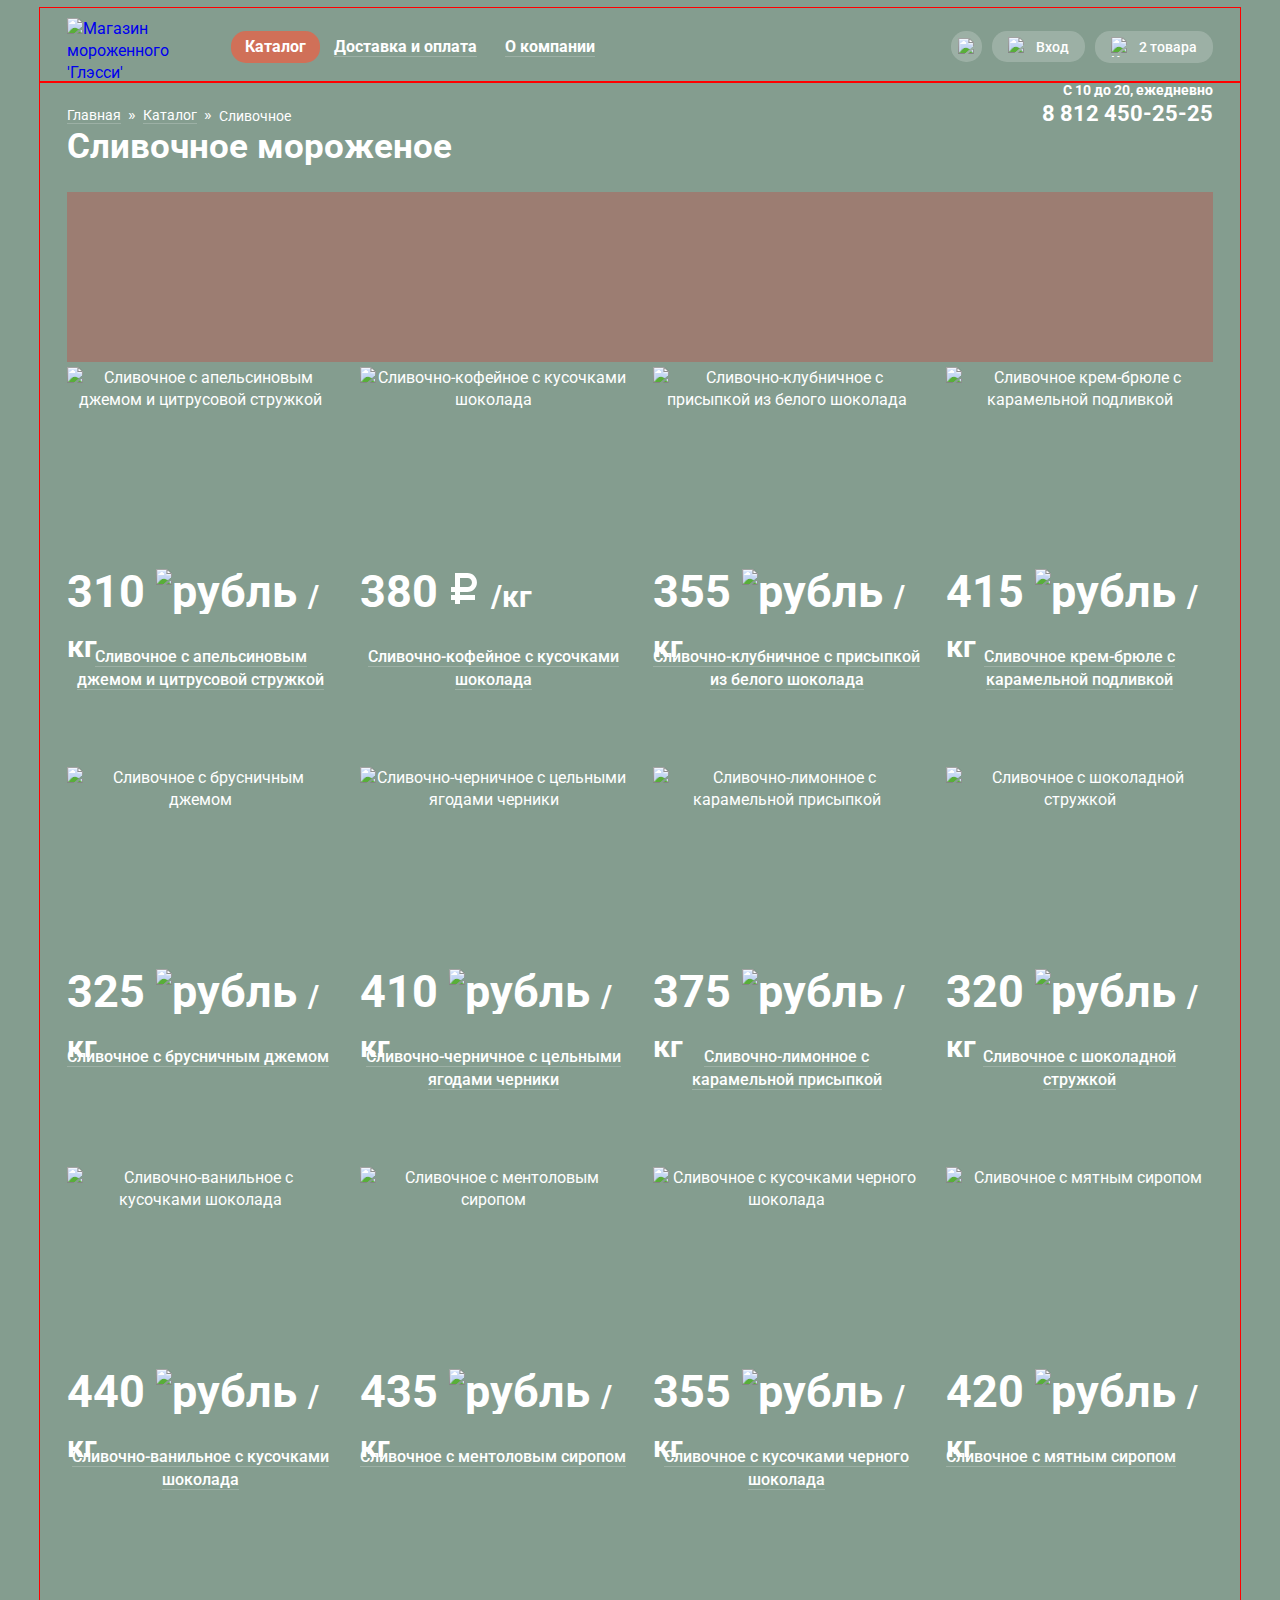
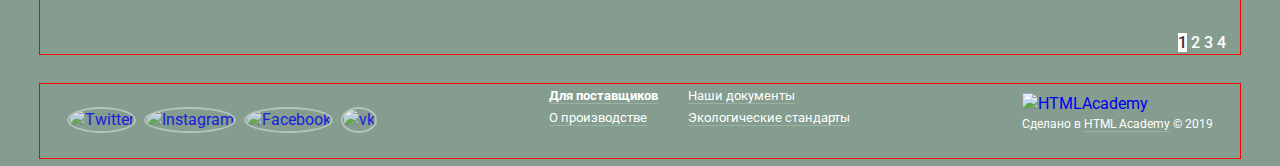
==== catalog.html @ c828304b "slider and product card" ====
<!DOCTYPE html>
<html lang="ru">
	<head>
		<meta charset="utf-8">
		<title>HTML Academy: Глейси</title>
		<link rel="stylesheet" href="css/normalize.css">
		<link rel="stylesheet" href="css/style.css">
		<link href="https://fonts.googleapis.com/css?family=Roboto:400,500,700&display=swap&subset=cyrillic" rel="stylesheet">
	</head>
	<body>
		<header class="main-header container">
			<nav class="main-navigation">
				<div class="main-logo">
					<a href="index.html">
						<img src="img/logo.svg" alt="Магазин мороженного 'Глэсси'" width="154" height="64">
					</a>
				</div>			
				<ul class="main-navigation-list">
					<li class="main-navigation-item">
						<a class="main-navigation-link main-navigation-link-current" href="catalog.html">Каталог</a>
						<ul class="dropdown-menu-list">
							<li class="dropdown-menu-item"><a class="text-bold" href="#">Новинки</a></li>
							<li class="dropdown-menu-item"><a class="dropdown-link-current" href="catalog.html">Сливочное</a></li>
							<li class="dropdown-menu-item"><a href="#">Щербеты</a></li>
							<li class="dropdown-menu-item"><a href="#">Фруктовый лед</a></li>
							<li class="dropdown-menu-item"><a href="#">Мелорин</a></li>
						</ul>
					</li>
					<li class="main-navigation-item">
						<a class="main-navigation-link" href="#"><span class="border-bottom">Доставка и оплата</span></a>
					</li>
					<li class="main-navigation-item">
						<a class="main-navigation-link" href="#"><span class="border-bottom">О компании</span></a>
					</li>
				</ul>
			</nav>
			<ul class="user-navigation">
				<li class="user-navigation-item">
					<a class="user-navigation-link btn-search" href="search.html">
						<img src="img/loupe.svg" alt="Поиск по саиту" width="17" height="17">
						<span class="visually-hidden">Поиск</span>
					</a>
					<form class="form search-form" action="https://echo.htmlacademy.ru" method="post">
						<div class="field-layout">
							<input class="field-input" type="text" id="search-input" name="search" placeholder="Что ищем?">
							<label class="field-label" for="search-input">Что ищем?</label>
						</div>
						<button class="visually-hidden" type="submit">Найти</button>
					</form>
				</li>
				<li class="user-navigation-item">
					<a class="user-navigation-link login-link" href="login.html">
						<img src="img/entrance.svg" alt="Вход на сайт" width="21" height="19">
						<span>Вход</span>
					</a>
					<form class="form login-form" action="https://echo.htmlacademy.ru" method="post">
						<div class="field-layout">
							<input class="field-input" id="email" type="email" name="email" placeholder="Электронная почта">
							<label class="field-label" for="email">Электронная почта</label>
						</div>
						<div class="field-layout">
							<input class="field-input" id="password" type="password" name="password" placeholder="Пароль">
							<label class="field-label" for="password">Пароль</label>
						</div>
						<div class="login-enter">
							<button class="btn" type="submit">Войти</button>
							<p class="login-help">
								<a class="login-reg" href="#"><span class="border-bottom">Забыли пароль?</span></a>
								<a class="login-reg" href="#"><span class="border-bottom">Новая регистрация</span></a>
							</p>
						</div>
					</form>
				</li>
				<li class="user-navigation-item">
					<a class="user-navigation-link cart-full-link" href="basket.html">
						<img src="img/basket-red.svg" alt="Корзина" width="21" height="20">
						<span>2 товара</span>
					</a>
					<div class="cart-wrap">
						<table class="cart">
							<tr>
								<td class="cart-delete-item">
									<button class="cart-delete">
										<img src="img/cross-small.svg" alt="Удалить товар из корзины" width="11" height="11">
									</button>
								</td>
								<td>
									<a href="catalog-item.html">
										<img src="img/product-1-thumbnail.png" alt="Пломбир с апельсиновым джемом" width="33" height="33">
									</a>
								</td>
								<td class="cart-description">
									<a href="catalog-item.html">Пломбир с апельсиновым джемом</a>
								</td>
								<td class="cart-cost">
									<span class="cart-product-quantity">1,5 кг</span>
									<span>х</span>
									<span class="cart-product-price">200 руб.</span>
								</td>
								<td class="cart-product-summ">300 руб.</td>
							</tr>
							<tr>
								<td class="cart-delete-item">
									<button class="cart-delete">
										<img src="img/cross-small.svg" alt="Удалить товар из корзины" width="11" height="11">
									</button>
								</td>
								<td>
									<a href="catalog-item.html">
										<img src="img/product-3-thumbnail.png" alt="Клубничный пломбир с присыпкой из белого шоколада" width="33" height="33">
									</a>
								</td>
								<td class="cart-description">
									<a href="catalog-item.html">Клубничный пломбир с присыпкой из белого шоколада</a>
								</td>
								<td class="cart-cost">
									<span class="cart-product-quantity">1,5 кг</span>
									<span>х</span>
									<span class="cart-product-price">300 руб.</span>
								</td>
								<td class="cart-product-summ">450 руб.</td>
							</tr>
							<tr>
								<td class="cart-summ" colspan="5">
									<p>Итого: 750 руб.</p>
									<a class="btn btn-cart" href="basket.html">Оформить заказ</a>
								</td>
							</tr>
						</table>
					</div>
				</li>
			</ul>			
		</header>
		<main class="container">
			<div class="row">
				<div class="breadcrumbs">
					<ul class="breadcrumbs-list">
						<li class="breadcrumbs-item">
							<a class="breadcrumbs-link" href="index.html"><span class="border-bottom">Главная</span></a>
						</li>
						<li class="breadcrumbs-item">&raquo;</li>
						<li class="breadcrumbs-item">
							<a class="breadcrumbs-link" href="catalog.html"><span class="border-bottom">Каталог</span></a>
						</li>
						<li class="breadcrumbs-item">&raquo;</li>
						<li class="breadcrumbs-current">Сливочное</li>
					</ul>
				</div>
				<div class="schedule">
					<span class="work-time">С 10 до 20, ежедневно</span>
					<a class="phone-numb" href="tel:+78124502525">8 812 450-25-25</a>
				</div>
			</div>
			<h1 class="catalog-title">Сливочное мороженое</h1>
			<div class="temp-catalog"></div>
			<section class="filters">
				<h2 class="visually-hidden">Фильтр товаров</h2>
				<form class="filter" method="get" action="https://echo.htmlacademy.ru">
					<div class="filter-row">
						<fieldset class="fieldset-filter">
							<legend class="filter-title">Сортировка:</legend>
								<label class="visually-hidden" for="sort">Сортировка:</label>
								<select class="filter-assortment" name="sort" id="sort">
									<option class="filter-sort" value="popular">по популярности</option>
									<option class="filter-sort" value="low-cost">сначала недорогие</option>
									<option class="filter-sort" value="high-cost">сначала дорогие</option>
									<option class="filter-sort" value="fat">по жирности</option>
								</select>
						</fieldset>
						<fieldset class="fieldset-filter">
							<legend class="visually-hidden">Цена</legend>
							<div class="filter-price">
								<label class="filter-title" for="price-range">Цена: 100 руб. - 500 руб.</label>
								<input class="filter-cost" type="range" min="100" max="500" step="5" value="150" id="price-range" name="price-range">
							</div>
						</fieldset>
						<fieldset class="fieldset-filter">
							<legend class="filter-title">Жирность</legend>
							<div class="filter-row">
								<div class="filter-layout">
									<input class="filter-fat" type="radio" name="fat-control" id="zero">
									<label class="filter-value" for="zero" tabindex="0">0%</label>
								</div>
								<div class="filter-layout">
									<input class="filter-fat" type="radio" name="fat-control" id="to-ten" checked>
									<label class="filter-value" for="to-ten" tabindex="0">до 10%</label>
								</div>
								<div class="filter-layout">
									<input class="filter-fat" type="radio" name="fat-control" id="to-thirty">
									<label class="filter-value" for="to-thirty" tabindex="0">до 30%</label>
								</div>
								<div class="filter-layout">
									<input class="filter-fat" type="radio" name="fat-control" id="over-thirty">
									<label class="filter-value" for="over-thirty" tabindex="0">выше 30%</label>
								</div>
							</div>
						</fieldset>
					</div>
					<div class="filter-row">
						<fieldset class="fieldset-filter">
							<legend class="filter-title">Наполнители:</legend>
							<div class="row">
								<div class="filter-layout">
									<input class="filler" type="checkbox" name="choco" id="choco" checked>
									<label class="filter-value" for="choco" tabindex="0">шоколадные</label>
								</div>
								<div class="filter-layout">
									<input class="filler" type="checkbox" name="sugar" id="sugar" checked>
									<label class="filter-value" for="sugar" tabindex="0">сахарные присыпки</label>
								</div>
								<div class="filter-layout">
									<input class="filler" type="checkbox" name="fruit" id="fruit">
									<label class="filter-value" for="fruit" tabindex="0">фрукты</label>
								</div>
								<div class="filter-layout">
									<input class="filler" type="checkbox" name="sirup" id="sirup">
									<label class="filter-value" for="sirup" tabindex="0">сиропы</label>
								</div>
								<div class="filter-layout">
									<input class="filler" type="checkbox" name="jam" id="jam">
									<label class="filter-value" for="jam" tabindex="0">джемы</label>
								</div>
							</div>
						</fieldset>
						<button class="btn-filter" type="submit" tabindex="0">Применить</button>
					</div>
				</form>
			</section>
			<section class="goods">
				<h2 class="visually-hidden">Товары</h2>
				<ul class="products-list">
					<!-- первая строка товаров -->
					<li class="product-item">
						<article class="product">
							<h3 class="product-title">
								<a class="product-link" href="catalog-item.html">
									<span class="border-bottom">Сливочное с апельсиновым джемом и цитрусовой стружкой</span>
								</a>
							</h3>
							<img class="product-img" src="img/product-1.png" width="267" height="267" alt="Сливочное с апельсиновым джемом и цитрусовой стружкой">
							<p class="product-price">
								310
								<img src="img/ruble.svg" width="31" height="36" alt="рубль">
								<span>/кг</span>
							</p>
							<a class="btn btn-product" href="catalog-item.html">Быстрый просморт</a>
						</article>
					</li>
					<li class="product-item">
						<article class="product">
							<h3 class="product-title">
								<a class="product-link" href="catalog-item.html">
									<span class="border-bottom">Сливочно-кофейное с кусочками шоколада</span>
								</a>
							</h3>
							<img class="product-img" src="img/product-2.png" width="267" height="267" alt="Сливочно-кофейное с кусочками шоколада">
							<p class="product-price">
								380
								<!-- <img src="img/ruble.svg" width="31" height="36" alt="рубль"> -->
								<svg xmlns="http://www.w3.org/2000/svg" width="31" height="36" viewBox="0 0 31 36"><path fill="#fff" d="M11 21h7.451c5.247 0 9.5-4.253 9.5-9.5S23.698 2 18.451 2H6v14H2v5h4v3H2v5h4v4h5v-4h15v-5H11v-3zm0-14h7.451v-.03a4.53 4.53 0 0 1 0 9.06V16H11V7z"/></svg>
								<span>/кг</span>
							</p>
							<a class="btn btn-product" href="catalog-item.html">Быстрый просморт</a>
						</article>
					</li>
					<li class="product-item">
						<article class="product product1">
							<h3 class="product-title">
								<a class="product-link" href="catalog-item.html">
									<span class="border-bottom">Сливочно-клубничное с присыпкой из белого шоколада</span>
								</a>
							</h3>
							<img class="product-img" src="img/product-3.png" width="267" height="267" alt="Сливочно-клубничное с присыпкой из белого шоколада">
							<p class="product-price">
								355
								<img src="img/ruble.svg" width="31" height="36" alt="рубль">
								<span>/кг</span>
							</p>
							<a class="btn btn-product" href="catalog-item.html">Быстрый просморт</a>
						</article>
					</li>
					<li class="product-item">
						<article class="product">
							<h3 class="product-title">
								<a class="product-link" href="catalog-item.html">
									<span class="border-bottom">Сливочное крем-брюле с карамельной подливкой</span>
								</a>
							</h3>
							<img class="product-img" class="product-img" src="img/product-4.png" width="267" height="267" alt="Сливочное крем-брюле с карамельной подливкой">
							<p class="product-price">
								415
								<img src="img/ruble.svg" width="31" height="36" alt="рубль">
								<span>/кг</span>
							</p>
							<a class="btn btn-product" href="catalog-item.html">Быстрый просморт</a>
						</article>
					</li>
					<!-- конец первая строка товаров -->
					<!-- вторая строка товаров -->
					<li class="product-item">
						<article class="product">
							<h3 class="product-title">
								<a class="product-link" href="catalog-item.html">
									<span class="border-bottom">Сливочное с брусничным джемом</span>
								</a>
							</h3>
							<img class="product-img" src="img/product-5.png" width="267" height="267" alt="Сливочное с брусничным джемом">
							<p class="product-price">
								325
								<img src="img/ruble.svg" width="31" height="36" alt="рубль">
								<span>/кг</span>
							</p>
							<a class="btn btn-product" href="catalog-item.html">Быстрый просморт</a>
						</article>
					</li>
					<li class="product-item">
						<article class="product">
							<h3 class="product-title">
								<a class="product-link" href="catalog-item.html">
									<span class="border-bottom">Сливочно-черничное с цельными ягодами черники</span>
								</a>
							</h3>
							<img class="product-img" src="img/product-6.png" width="267" height="267" alt="Сливочно-черничное с цельными ягодами черники">
							<p class="product-price">
								410
								<img src="img/ruble.svg" width="31" height="36" alt="рубль">
								<span>/кг</span>
							</p>
							<a class="btn btn-product" href="catalog-item.html">Быстрый просморт</a>
						</article>
					</li>
					<li class="product-item">
						<article class="product">
							<h3 class="product-title">
								<a class="product-link" href="catalog-item.html">
									<span class="border-bottom">Сливочно-лимонное с карамельной присыпкой</span>
								</a>
							</h3>
							<img class="product-img" src="img/product-7.png" width="267" height="267" alt="Сливочно-лимонное с карамельной присыпкой">
							<p class="product-price">
								375
								<img src="img/ruble.svg" width="31" height="36" alt="рубль">
								<span>/кг</span>
							</p>
							<a class="btn btn-product" href="catalog-item.html">Быстрый просморт</a>
						</article>
					</li>
					<li class="product-item">
						<article class="product">
							<h3 class="product-title">
								<a class="product-link" href="catalog-item.html">
									<span class="border-bottom">Сливочное с шоколадной стружкой</span>
								</a>
							</h3>
							<img class="product-img" src="img/product-8.png" width="267" height="267" alt="Сливочное с шоколадной стружкой">
							<p class="product-price">
								320
								<img src="img/ruble.svg" width="31" height="36" alt="рубль">
								<span>/кг</span>
							</p>
							<a class="btn btn-product" href="catalog-item.html">Быстрый просморт</a>
						</article>
					</li>
					<!-- конец вторая строка товаров -->
					<!-- третья строка товаров -->
					<li class="product-item">
						<article class="product">
							<h3 class="product-title">
								<a class="product-link" href="catalog-item.html">
									<span class="border-bottom">Сливочно-ванильное с кусочками шоколада</span>
								</a>
							</h3>
							<img class="product-img" src="img/product-9.png" width="267" height="267" alt="Сливочно-ванильное с кусочками шоколада">
							<p class="product-price">
								440
								<img src="img/ruble.svg" width="31" height="36" alt="рубль">
								<span>/кг</span>
							</p>
							<a class="btn btn-product" href="catalog-item.html">Быстрый просморт</a>
						</article>
					</li>
					<li class="product-item">
						<article class="product">
							<h3 class="product-title">
								<a class="product-link" href="catalog-item.html">
									<span class="border-bottom">Сливочное с ментоловым сиропом</span>
								</a>
							</h3>
							<img class="product-img" class="product-img" src="img/product-10.png" width="267" height="267" alt="Сливочное с ментоловым сиропом">
							<p class="product-price">
								435
								<img src="img/ruble.svg" width="31" height="36" alt="рубль">
								<span>/кг</span>
							</p>
							<a class="btn btn-product" href="catalog-item.html">Быстрый просморт</a>
						</article>
					</li>
					<li class="product-item">
						<article class="product">
							<h3 class="product-title">
								<a class="product-link" href="catalog-item.html">
									<span class="border-bottom">Сливочное с кусочками черного шоколада</span>
								</a>
							</h3>
							<img class="product-img" src="img/product-11.png" width="267" height="267" alt="Сливочное с кусочками черного шоколада">
							<p class="product-price">
								355
								<img src="img/ruble.svg" width="31" height="36" alt="рубль">
								<span>/кг</span>
							</p>
							<a class="btn btn-product" href="catalog-item.html">Быстрый просморт</a>
						</article>
					</li>
					<li class="product-item">
						<article class="product">
							<h3 class="product-title">
								<a class="product-link" href="catalog-item.html">
									<span class="border-bottom">Сливочное с мятным сиропом</span>
								</a>
							</h3>
							<img class="product-img" src="img/product-12.png" width="267" height="267" alt="Сливочное с мятным сиропом">
							<p class="product-price">
								420
								<img src="img/ruble.svg" width="31" height="36" alt="рубль">
								<span>/кг</span>
							</p>
							<a class="btn btn-product" href="catalog-item.html">Быстрый просморт</a>
						</article>
					</li>
					<!-- конец третья строка товаров -->
				</ul>
				<div class="pagination">
						<a class="pagination-item pagination-item-prev" href="#">
							<span class="visually-hidden">Назад</span>
						</a>
						<a class="pagination-item pagination-item-current" href="#">1</a>
						<a class="pagination-item" href="#">2</a>
						<a class="pagination-item" href="#">3</a>
						<a class="pagination-item" href="#">4</a>
						<a class="pagination-item pagination-item-next" href="#">
							<span class="visually-hidden">Вперед</span>
						</a>
					</div>
			</section>
		</main>
		<footer class="main-footer container">
			<ul class="social">
				<li class="social-item">
					<a class="social-link" href="http://twitter.com">
						<span class="visually-hidden">Твиттер</span>
						<img class="social-icon" src="img/twitter.svg" alt="Twitter" width="37" height="37">
					</a>
				</li>
				<li class="social-item">
					<a class="social-link" href="http://instagram.com">
						<span class="visually-hidden">Инстаграм</span>
						<img class="social-icon" src="img/instagram.svg" alt="Instagram" width="37" height="37">
					</a>
				</li>
				<li class="social-item">
					<a class="social-link" href="http://facebook.com">
						<span class="visually-hidden">Фейсбук</span>
						<img class="social-icon" src="img/fb.svg" alt="Facebook" width="37" height="37">
					</a>
				</li>
				<li class="social-item">
					<a class="social-link" href="http://vk.com">
						<span class="visually-hidden">Вконтакте</span>
						<img class="social-icon" src="img/vk.svg" alt="vk" width="37" height="37">
					</a>
				</li>
			</ul>
			<div class="footer-menu">
				<ul class="footer-menu-list">
					<li class="footer-menu-item">
						<a class="footer-menu-link text-bold" href="#">
							<span class="border-bottom">Для поставщиков</span>
						</a>
					</li>
					<li class="footer-menu-item">
						<a class="footer-menu-link" href="#">
							<span class="border-bottom">О производстве</span>
						</a>
					</li>
				</ul>
				<ul class="footer-menu-list">
					<li>
						<a class="footer-menu-link" href="#">
							<span class="border-bottom">Наши документы</span>
						</a>
					</li>
					<li>
						<a class="footer-menu-link" href="#">
							<span class="border-bottom">Экологические стандарты</span>
						</a>
					</li>
				</ul>
			</div>
			<div class="footer-copyright">
				<a class="copyright-logo" href="https://htmlacademy.ru/">
					<img src="img/logo-htmlacademy.svg" alt="HTMLAcademy" width="108" height="39">
				</a>
				<p class="copyright-txt">
					Сделано в <a class="copyright-link" href="https://htmlacademy.ru/"><span class="border-bottom">HTML Academy</span></a> &#169; 2019
				</p>
			</div>
		</footer>
	</body>
</html>
---- css/style.css ----
.filters {
	display: none;
}

.temp-catalog	{
	width: 100%;
	height: 170px;
	background-color: rgba(255, 0, 0, .2);
}

/*********************/

body {
	position: relative;

	font-family: "Roboto", "Arial", sans-serif;
	font-size: 16px;
	line-height: 22px;
	font-weight: 400;
	color: rgb(255, 255, 255);

	background-color: rgb(132, 157, 143);
}

a {
	text-decoration: none;
}
/*Styles for Overall Site*/
.visually-hidden {
	position: absolute;

	width: 1px;
	height: 1px;
	margin: -1px;
	padding: 0;

	border: 0;
	white-space: nowrap;

	clip: rect(0 0 0 0);
	overflow: hidden;
}

.hidden {
	display: none;
}

.container {
	position: relative;

	width: 1146px;
	margin: auto;
	padding-left: 27px;
	padding-right: 27px;

	outline: 1px solid red;
}

.text-bold {
	font-weight: 700;
}

.border-bottom {
	border-bottom: 1px solid rgba(255, 255, 255, .2);
}

.row {
	display: flex;
	justify-content: space-between;
}

.btn {
	display: inline-block;
	margin: 0;
	padding-top: 10px;
	padding-bottom: 10px;
	padding-left: 25px;
	padding-right: 25px;

	font-size: 18px;
	line-height: 24px;
	font-weight: 700;
	color: rgb(255, 255, 255);
	text-shadow: 2px 2px 5px rgba(160, 32, 11, .76);

	background: linear-gradient(180deg, rgb(242, 104, 67), rgb(231, 74, 53));
	border-radius: 45px;
	border: none;
	box-shadow: 0 2px 2px rgba(172, 16, 0, .64)
}

.btn:hover,
.btn:focus {
	background: linear-gradient(180deg, rgb(242, 104, 67), rgb(231, 74, 53)), rgba(255, 255, 255, .2);
	background-blend-mode: screen;
	cursor: pointer;
	outline: none;
}

.btn:active {
	background-color: #fff;
	background: linear-gradient(0deg, rgb(242, 104, 67), rgb(231, 74, 53));
	box-shadow: inset 0 2px 2px rgb(148, 39, 24);
	outline: none;
}
/*END of Styles for Overall Site*/

/*Main Header*/
.main-header {
	display: flex;
	justify-content: space-between;
}

.main-logo {
	width: 154px;
	height: 64px;
	margin-top: -13px;
}

.main-navigation {
	display: flex;
	justify-content: space-between;
	margin-top: 23px;
}

.main-navigation-list {
	display: flex;
	margin: 0;
	padding-left: 10px;

	list-style: none;
}

.main-navigation-item {
	position: relative;

	margin: 0;
	padding: 0;
}

.main-navigation-link {
	display: block;
	padding-top: 7px;
	padding-bottom: 7px;
	padding-left: 14px;
	padding-right: 14px;

	font-size: 16px;
	line-height: 18px;
	font-weight: 700;
	color: rgb(255, 255, 255);

	border-radius: 15px;
}

.main-navigation-link-current {
	background-color: rgb(208, 112, 88);
}

.main-navigation-link:hover,
.main-navigation-link:focus {
	color: rgb(50, 50, 50);

	background-color: rgb(247, 246, 243);
	outline: none;
}

.main-navigation-link:active {
	background-color: rgb(237, 237, 237);
	box-shadow: inset 0 2px 1px 0 rgb(105, 105, 105);
}

.dropdown-menu-list {
	position: absolute;
	top: 35px;
	left: -8px;
	
	margin: 0;
	padding-top: 0;
	padding-bottom: 0;
	padding-left: 6px;
	padding-right: 9px;

	background-color: rgb(247, 246, 243);
	border-radius: 5px;
	box-shadow: 0 20px 20px 0 rgba(0, 0, 0, 0.4);

	list-style: none;
	z-index: 2;

	display: none;
}

.dropdown-menu-item:first-child {
	margin-top: 5px;
}

.dropdown-menu-item:first-child::after {
	content: '';

	position: absolute;
	top: 37px;
	left: 7px;

	width: 128px;
	height: 1px;

	background-color: rgba(0, 0, 0, .2);
}

.dropdown-menu-item:nth-child(2) {
	padding-top: 6px;
}

.dropdown-menu-item:last-child {
	padding-bottom: 12px;
}

.dropdown-menu-item a {
	display: inline-block;
	margin: 0;
	padding-top: 8px;
	padding-bottom: 8px;
	padding-right: 15px;
	padding-left: 20px;
	min-width: 110px;

	font-size: 14px;
	line-height: 16px;
	color: rgb(50, 50, 50);
}

.dropdown-menu-item a:hover,
.dropdown-menu-item a:focus {
	background-color: rgb(251, 222, 215);
}

.dropdown-menu-item a:active {
	background-color: rgb(246, 181, 165);
}

.dropdown-link-current {
	background-color: rgb(208, 112, 88);
}

.main-navigation-item:hover .dropdown-menu-list,
.main-navigation-item:focus .dropdown-menu-list {
	display: block;
}

.user-navigation {
	position: relative;

	display: flex;
	margin-top: 23px;
	padding: 0;

	list-style: none;
}

.user-navigation-item {
	margin-left: 10px;
	padding: 0;
}

.user-navigation-link {
	font-size: 14px;
	line-height: 16px;
	font-weight: 500;	
	color: rgb(255, 255, 255);

	background-color: rgba(255, 255, 255, .2);
	border-radius: 15px;
}

.user-navigation-link:hover,
.user-navigation-link:focus,
.user-navigation-link:active {
	color: rgb(50, 50, 50);

	background-color: rgb(247, 246, 243);
	outline: none;
}

.btn-search {
	display: flex;
	align-items: center;
	justify-content: center;
	padding: 7px;	
}

.login-link,
.cart-empty-link,
.cart-full-link {
	display: flex;
	align-items: center;
	padding-top: 6px;
	padding-bottom: 6px;
	padding-right: 16px;
	padding-left: 16px;
}

.cart-empty-link {
	padding-right: 34px;
}

.cart-empty-link span,
.cart-full-link span,
.login-link span {
	margin-left: 7px;
}

.user-navigation-item:hover .cart-wrap {
	display: table;
}
/*END of General Header*/

/*Breadcrumbs*/
.breadcrumbs {
	padding-top: 22px;
}

.breadcrumbs-list {
	display: flex;
	margin: 0;
	padding: 0;

	list-style: none;
}

.breadcrumbs-item {
	margin-right: 7px;
	padding: 0;
}

.breadcrumbs-link,
.breadcrumbs-current {
	font-size: 14px;
	line-height: 16px;
	color: rgb(255, 255, 255);
}

.breadcrumbs-current {
	margin-top: 4px;
}

.breadcrumbs-link:hover,
.breadcrumbs-link:focus,
.breadcrumbs-link:active {
	color: rgb(255, 188, 158);
	outline: none;
}

.breadcrumbs-link:hover .border-bottom,
.breadcrumbs-link:focus .border-bottom,
.breadcrumbs-link:active .border-bottom {
	border-color: rgba(255, 188, 158, .3);
}
/*END of Breadcrumbs*/

/*Work Time and Schedule*/
.schedule {
	display: flex;
	flex-direction: column;

	font-size: 14px;
	line-height: 16px;
	font-weight: 700;
	text-align: right;
}

.work-time {
	font-size: 14px;
	line-height: 16px;
	font-weight: 700;
	text-align: right;
}

.phone-numb {
	display: block;
	padding-top: 4px;

	font-size: 22px;
	line-height: 24px;
	font-weight: 700;
	color: rgb(255, 255, 255);
}
/*END of Work Time and Schedule*/

/*Slider in index.html*/
.slider {
	position: relative;

	padding-top: 212px;
	margin-bottom: 43px;

	z-index: -1;
}

.slider-bg {
	position: absolute;
	top: 0;
	left: 0;
	width: 100%;
	height: 100%;
	z-index: -2;
}

.bg-1 {
	background-color: rgb(132, 157, 143);	
}

.bg-2 {
	background-color: rgb(137, 150, 166);	
}

.bg-3 {
	background-color: rgb(157, 139, 132);	
}

.slider-1 {
	position: absolute;
	top: 0;
	left: 0;

	width: 1045px;
	height: 881px;


	background-image: url(../img/slider-1.png);
	background-position: top 0 left 78px;
	background-repeat: no-repeat;
	z-index: -3;
}

.slider-2 {
	position: absolute;
	top: 0;
	left: 0;

	width: 1065px;
	height: 859px;


	background-image: url(../img/slider-2.png);
	background-position: top 0 left 68px;
	background-repeat: no-repeat;
	z-index: -3;
}

.slider-3 {
	position: absolute;
	top: 0;
	left: 0;

	width: 1079px;
	height: 854px;


	background-image: url(../img/slider-3.png);
	background-position: top 0 left 61px;
	background-repeat: no-repeat;
	z-index: -3;
}

.slider-list {
	margin: 0;
	padding: 0;

	list-style: none;
}

.slider-item {
	padding-right: 230px;
	padding-left: 230px;

	text-align: center;
}

.slider-item p {
	margin-top: 62px;
	margin-bottom: 30px;

	font-size: 60px;
	line-height: 60px;
	font-weight: 700;
}

.btn-slider {
	padding-right: 40px;
	padding-left: 40px;

	font-size: 32px;
	line-height: 44px;
	font-weight: 700;
}

.slider-toggles {
	content: "";

	position: absolute;
	bottom: 19px;
	left: 0;

	display: flex;
	margin: 0;
	padding: 0;

	list-style: none;
}

.btn-toggle {
	width: 21px;
	height: 21px;
	margin-right: 8px;

	background: transparent;
	border: 2px solid rgb(255, 255, 255);
	border-radius: 50%;
}

.btn-toggle:focus,
.btn-toggle:hover {
	background-color: rgba(255, 255, 255, .4);
	outline: none;
}

.toogle-checked,
.btn-toggle:active {
	background-color: rgb(255, 255, 255);
	outline: none;
}
/*END of Slider in index.html*/

/*Promo Section*/
.offers {
	margin-bottom: 40px;
}

.offers-item {
	width: 520px;
	padding-top: 15px;
	padding-bottom: 22px;
	padding-right: 20px;
	padding-left: 20px;

	border-radius: 15px;
}

.offers-raspberry {
	background-color: rgba(161, 67, 94, .5);
	background-image: url(../img/bg-raspberry.jpg);
	background-position: top 0 right 0;
	background-repeat: no-repeat;
}

.offers-choco {
	background-image: url(../img/bg-choco.jpg);
	background-color: rgba(118, 70, 47, .5);
	background-position: top 0 right 0;
	background-repeat: no-repeat;
}

.offers-title {
	margin: 0;
	padding: 0;

	font-size: 35px;
	line-height: 41px;
	font-weight: 700;
}

.offers-desc {
	font-size: 18px;
	line-height: 22px;
	font-weight: 700;
}

.btn-offer {
	margin-top: 43px;
	text-align: right;
}
/*END of Promo Section*/

/*Features in index.html*/
.features {
	margin-bottom: 40px;
	padding-top: 25px;
	padding-bottom: 0;
	padding-right: 20px;
	padding-left: 20px;

	color: rgb(50, 50, 50);

	background-color: rgb(236, 222, 195);
	background-image: url(../img/bg-wafer.jpg);
	background-position: top 0 right 0;
	background-repeat: repeat;
	border-radius: 15px;
}

.features-title {
	margin: 0;
	padding: 0;

	font-size: 24px;
	line-height: 30px;
	font-weight: 500;
}

.features-list {
	margin: 0;
	padding-top: 0;
	padding-bottom: 23px;
	padding-left: 0;
	padding-right: 0;

	list-style: none;
}

.features-item {
	margin: 0;
	padding-top: 22px;
	padding-left: 57px;

	max-width: 485px;

	font-size: 16px;
	line-height: 22px;
}

.feature-product {
	background-image: url(../img/ice-cream.svg);
	background-repeat: no-repeat;
	background-position: top 9px left 0;
}

.feature-eco {
	background-image:	url(../img/eco.svg);
	background-repeat: no-repeat;
	background-position: top 9px left 0;	
}

.feature-farm {	
	background-image: url(../img/cow.svg);
	background-repeat: no-repeat;
	background-position: top 9px left 0;
}

.feature-thermo {
	background-image: url(../img/thermometer.svg);
	background-repeat: no-repeat;
	background-position: top 9px left 0;	
}
/*END of Features in index.html*/
/*Widjets*/
.more-info {
	margin-bottom: 40px;
}

.blog {
	width: 520px;
	height: 172px;
	margin: 0;
	padding-top: 24px;
	padding-bottom: 24px;
	padding-right: 20px;
	padding-left: 20px;

	background-color: rgb(255, 255, 255);
	background-image: url(../img/bg-strawberry.png);
	background-position: top 0 right 0;
	background-repeat: no-repeat;
	border-radius: 15px;
}

.blog-title {
	margin: 0;
	padding-bottom: 3px;

	font-size: 16px;
	line-height: 22px;
	font-weight: 500;
	color: rgb(50, 50, 50);
}

.blog-link {
	display: inline-block;
	width: 300px;
	margin: 0;
	padding: 0;

	font-size: 24px;
	line-height: 30px;
	font-weight: 700;
	color: rgb(50, 50, 50);
	text-decoration: underline;
}

.blog-link:hover,
.blog-link:focus,
.blog-link:active {
	color: rgb(232, 77, 55);

	outline: none;
}

.subscribe-wrap {
	width: 550px;
	height: 210px;
	margin: 0;
	padding: 5px;

	background-color: rgb(248, 247, 244);
	background: url(../img/bg-post.svg);
	background-position: 0 0;
	background-repeat: no-repeat;
	border-radius: 15px;
}

.subscribe {
	padding: 30px 20px;

	background-color: rgb(248, 247, 243);
	border-radius: 15px;
}

.subscribe-txt {
	margin: 0;
	padding: 0;

	color: rgb(90, 90, 90);
}

.subscribe-form {
	display: flex;
	justify-content: space-between;
	margin-top: 15px;
	margin-bottom: 5px;
}

.subscribe-form .field-input {
	width: 335px;
}

.btn-subscribe {
	align-self: flex-end;
	padding-right: 18px;
	padding-left: 18px;
}
/*END of *Widjets*/

.catalog-title {
	margin-top: 0;
	margin-bottom: 25px;
	padding: 0;

	font-size: 35px;
	line-height: 41px;
}

/*Filters in catalog.html*/
.filters {
	margin-bottom: 35px;
}

.filter {
	width: 860px;
	padding-right: 19px;
}

.filter-row {
	display: flex;
}

.fieldset-filter {
	margin: 0;
	padding: 0;

	border: none;
}

.filter-title {
	font-size: 14px;
	line-height: 16px;
	font-weight: 500;
}

.filter-assortment {
	margin: 0;
	padding-top: 0;
	padding-bottom: 0;
	padding-right: 15px;
	padding-left: 15px;

	font-size: 16px;
	line-height: 18px;
	font-weight: 500;
	color: rgb(255, 255, 255);

	background-color: rgba(255, 255, 255, .2);
	border: none;
}

.filter-assortment:hover,
.filter-assortment:focus {
	color: rgb(50, 50, 50);
}

.filter-sort {
	font-size: 14px;
	line-height: 16px;
	color: rgb(50, 50, 50);

	background-color: rgb(255, 255, 255);
}

.filter-cost:hover {
	cursor: pointer;
}

.filter-layout {
	background-color: rgba(255, 255, 255, .2);
}

.filter-value {
	font-size: 16px;
	line-height: 18px;
	font-weight: 500;
}

.btn-filter {
	font-size: 16px;
	line-height: 18px;
	font-weight: 500;
	color: rgb(255, 255, 255);

	background-color: rgba(255, 255, 255, .2);
}

.btn-filter:hover,
.btn-filter:focus {
	color: rgb(50, 50, 50);

	background-color: rgb(255, 255, 255);
}

.btn-filter:active {
	color: rgb(50, 50, 50);

	background-color: rgb(234, 234, 234);
}
/*END of Filters in catalog.html*/
/*Products*/
.goods {
	margin-left: -13px;
	margin-right: -13px;
}

.products-list {
	display: flex;
	flex-wrap: wrap;
	margin-top: 0;
	margin-bottom: 70px;
	margin-left: 0;
	padding: 0;

	list-style: none;
}

.product-item {
	margin: 0;
	padding: 0;
}

.product {
	position: relative;

	display: flex;
	flex-direction: column;
	width: 267px;
	margin: 0;
	padding-top: 5px;
	padding-bottom: 20px;
	padding-right: 13px;
	padding-left: 13px;

	text-align: center;
}

.product:after {
	content: '';

	position: absolute;
	top: 0;
	left: 0;

	width: 293px;
	height: 405px;

	background-color: rgba(255, 255, 255, .2);
	border-radius: 5px;
	box-shadow: 0 10px 20px 0 rgba(0, 0, 0, .2);
	z-index: -2;

	display: none;
}

.product:hover:after {
	display: block;
}

.product-img {
	position: relative;
	z-index: -2;
}

.product:hover .product-img {
	z-index: -1;
} 

.product-hit {
	background-image: url(../img/hit.svg);
	background-position: top 0 left 10px;
	background-repeat: no-repeat;
}

.product-title {
	position: absolute;
	top: 283px;
	left: 0;

	margin-top: 0;
	padding-left: 13px;
	padding-right: 13px;
}

.product-link {
	font-size: 16px;
	line-height: 22px;
	font-weight: 500;	
	color: rgb(255, 255, 255);
}

.product-link:hover,
.product-link:focus,
.product-link:active {
	color: rgb(255, 188, 158);
}

.product-price {
	margin-top: -65px;
	margin-bottom: 73px;

	font-size: 45px;
	line-height: 45px;
	font-weight: 700;
	text-align: left;
}

.product-price span {
	font-size: 30px;
}

.btn-product {
	position: absolute;
	top: 335px;
	left: 48px;

	padding-right: 15px;
	padding-left: 15px;
	z-index: 1;
	display: none;
}

.product:hover .btn-product {
	display: block;
}
/*END of Products*/

/*Pagination*/
.pagination {
	margin-bottom: 30px;
	padding: 0;

	text-align: right;

	list-style: none;
}

.pagination-item {
	font-size: 16px;
	line-height: 22px;
	font-weight: 500;
	color: rgb(255, 255, 255);
}

.pagination-item:hover,
.pagination-item:focus {
	background-color: rgba(255, 255, 255, .2);
}

.pagination-item:active {
	color: rgb(50, 50, 50);

	background-color: rgb(255, 255, 255);
}

.pagination-item-current,
.pagination-item-current:hover,
.pagination-item-current:focus,
.pagination-item-current:active {
	color: rgb(50, 50, 50);

	background-color: rgb(255, 255, 255);
}
/*END of Pagination*/

/*Contacts*/
.contacts-map {
	position: relative;

	margin-bottom: 20px;
	margin-right: -27px;
	margin-left: -27px;
}

.map {
	position: relative;

	width: 1200px;
	height: 430px;

	background-color: rgb(255, 255, 255);
}

.map:before {
	content:'';

	position: absolute;
	top: 140px;
	left: 265px;
	width: 250px;
	height: 150px;
	background-image: url(../img/pin.svg), url(../img/pin-shadow.png);
	background-position: top 0 left 0, top 32px left 35px;
	background-repeat: no-repeat, no-repeat;
	box-shadow: 
}

.map-img {
	z-index: -5;
}

.contacts-info {
	position: absolute;
	top: 63px;
	right: 27px;

	display: flex;
	flex-direction: column;
	
	color: rgb(50, 50, 50);
	width: 250px;
	padding-top: 30px;
	padding-bottom: 28px;
	padding-right: 25px;
	padding-left: 25px;

	background-color: rgb(255, 255, 255);
	border-radius: 15px;
}

.contacts-description {
	margin: 0;

	font-size: 14px;
	line-height: 20px;
}

.contacts-description:first-child {
	padding-right: 100px;
}

.contacts-data {
	margin-top: 0;
	margin-bottom: 19px;

	font-size: 18px;
	line-height: 24px;
	font-weight: 700;

	width: 230px;
}

.contacts-phone {
	margin-top: 5px;
	margin-bottom: 3px;

	font-size: 18px;
	line-height: 22px;
	font-weight: 700;
	color: rgb(50, 50, 50);	
}

.btn-contact {
	margin-top: 25px;
}
/*END of Contacts*/

/*Footer*/
.main-footer {
	display: flex;
	justify-content: space-between;
	align-items: flex-end;

	padding-bottom: 25px;
}

.social {
	display: flex;
	align-items: flex-end;

	margin: 0;
	padding: 0;

	list-style: none;
}

.social-item {
	margin-right: 8px;
}

.social-icon {	
	border: 2px solid rgba(255, 255, 255, .5);
	border-radius: 50%;
	opacity: .8;
}

.social-link:hover .social-icon,
.social-link:focus .social-icon,
.social-link:active .social-icon {
	outline: none;
	opacity: 1;
}

.social-link:active .social-icon {
	fill: rgb(233, 233, 233);
	opacity: 1;
}

.social-item:last-child {
	margin-right: 0;
}

.footer-menu {
	display: flex;
	padding-top: 0;
	padding-bottom: 5px;
	padding-right: 60px;
	padding-left: 0;
}

.footer-menu-list {
	margin-top: 0;
	margin-bottom: 0;
	margin-right: 0;
	margin-left: 30px;
	padding: 0;
	
	list-style: none;
}

.footer-menu-item {
	margin: 0;
	padding-left: 30px;
}

.footer-menu-link {
	font-size: 13px;
	line-height: 18px;
	color: rgb(255, 255, 255);
}

.footer-menu-link:hover,
.footer-menu-link:focus,
.footer-menu-link:active {
	color: rgb(255, 188, 158);
	outline: none;
}

.footer-menu-link:hover .border-bottom,
.footer-menu-link:focus .border-bottom,
.footer-menu-link:active .border-bottom {
	border-color: rgba(255, 188, 158, .3);
}

.footer-menu-item:first-child {
	background-image: url(../img/heart.svg);
	background-position: 8px 5px;
	background-repeat: no-repeat;
}

.copyright-txt {
	margin: 0;
	padding: 0;

	font-size: 12px;
	line-height: 18px;
	color: rgb(255, 255, 255);
}

.copyright-link{
	color: rgb(255, 255, 255);
}

.copyright-link:hover,
.copyright-link:focus,
.copyright-link:active {	
	color: rgb(255, 188, 158);
}
.copyright-link:hover .border-bottom,
.copyright-link:focus .border-bottom,
.copyright-link:active .border-bottom {
	border-color: rgba(255, 188, 158, .3);
}
/*END of Footer*/

/*General Form styling*/
.form {
	background-color: rgb(248, 247, 244);
	z-index: 2;
}

.field-layout {
	position: relative;
}

.field-label {
	position: absolute;
	top: 5px;
	left: 15px;

	font-size: 11px;
	line-height: 13px;
	color: rgb(91, 157, 223);

	display: none;
}

.field-input,
.field-textarea {
	margin-top: 20px;
	padding-top: 9px;
	padding-bottom: 9px;
	padding-right: 16px;
	padding-left: 16px;

	font-size: 16px;
	line-height: 24px;
	font-weight: 700;
	color: rgb(50, 50, 50);

	background-color: rgb(255, 255, 255);
	border: transparent;
	border-radius: 5px;
	box-shadow: inset 0 0 0 1px rgb(178, 178, 178);	
}

.field-input:hover,
.field-textarea:hover {
	border: transparent;
	box-shadow: inset 0 0 0 2px rgb(198, 197, 196);
	outline: none;
}

.field-input:active,
.field-textarea:active,
.field-input:focus,
.field-textarea:focus	{
	border: transparent;
	box-shadow: inset 0 0 0 2px rgb(143, 189, 236);
	outline: none;
}

.field-input::placeholder,
.field-textarea::placeholder {
	font-weight: 400;
	color: rgb(153, 153, 153);
}

.field-input:-ms-input-placeholder {
	font-weight: 400;
	color: rgb(153, 153, 153);
}

.field-textarea:-ms-input-placeholder {
	font-weight: 400;
	color: rgb(153, 153, 153);
}

.field-input:focus::-webkit-input-placeholder {
	color: transparent;
}

.field-input:focus::-moz-placeholder {
	color: transparent;
}

.field-input:focus:-ms-input-placeholder {
	color: transparent;
}

.field-textarea {
	margin-bottom: 25px;

	resize: none;
}

.field-input:focus + .field-label,
.field-textarea:focus + .field-label {
	display: block;
}
/*END of General Form styling*/

/*Search Form in User Navigation*/
.search-form {
	position: absolute;
	top: 35px;
	right: 230px;

	padding-top: 0;
	padding-bottom: 20px;
	padding-right: 15px;
	padding-left: 15px;

	border-radius: 5px;
	box-shadow: 0 20px 20px 0 rgba(0, 0, 0, 0.4);
	
	display: none;
}

.user-navigation-item:hover .search-form,
.user-navigation-item:focus .search-form {	
	display: block;
}

.search-form .field-input {
	width: 278px;
}
/*END of Search Form in User Navigation*/

/*Login Form in User Navigation*/
.login-form {
	position: absolute;
	top: 35px;
	right: 125px;
	padding-right: 20px;
	padding-left: 20px;

	border-radius: 5px;
	box-shadow: 0 20px 20px 0 rgba(0, 0, 0, 0.4);

	display: none;
}

.user-navigation-item:hover .login-form,
.user-navigation-item:focus .login-form {
	display: block;
}

.login-form .field-input {
	width: 208px;
}

.login-enter {
	display: flex;
	justify-content: space-between;
	margin-top: 20px;
	margin-bottom: 20px;
}

.login-help {
	padding: 0;
	margin: 0;
}
.login-help a {
	display: block;
}

.login-reg {
	font-size: 13px;
	line-height: 24px;
	font-weight: 400;
	color: rgb(50, 50, 50);
}

.login-reg:hover,
.login-reg:focus,
.login-reg:active {
	color: rgb(232, 77, 55);
	outline: none;
}

.login-reg .border-bottom {
	padding: 0;
	margin: 0;

	border-bottom: 1px solid rgb(0, 0, 0);
}

.login-reg:hover .border-bottom,
.login-reg:focus .border-bottom,
.login-reg:active .border-bottom {
	padding: 0;
	margin: 0;

	border-color: rgba(232, 77, 55, .3);
}
/*END of Login Form in User Navigation*/

/*Cart in User Navigation*/
.cart-wrap {
	position: absolute;
	top: 35px;
	right: 0px;
	
	padding-top: 20px;
	padding-bottom: 5px;
	padding-right: 15px;
	padding-left: 15px;

	
	background-color: rgb(248, 247, 244);
	border-radius: 5px;
	
	box-shadow: 0 20px 20px 0 rgba(0, 0, 0, 0.4);
	z-index: 2;
	
	display: none;
}

.cart {
	width: 510px;

	border-collapse: collapse;
}

.cart td {
	vertical-align: top;

	font-size: 13px;
	line-height: 16px;
	padding-bottom: 15px;
	color: rgb(50, 50, 50);	
}

.cart-delete-item {
	padding-top: 10px;
	padding-right: 8px;
}

.cart-delete {
	padding: 0;

	background-color: transparent;
	border: none;
	cursor: pointer;
	outline: none;
}

.cart-description {
	max-width: 160px;
	padding-top: 10px;
	padding-right: 30px;	
}

.cart-description a {
	color: rgb(50, 50, 50);
}

.cart-description a:hover,
.cart-description a:focus {
	color: rgb(232, 77, 55);
}

.cart-cost {
	padding-top: 10px;
}

.cart-product-price {
	color: rgb(153, 153, 153);
}

.cart-product-summ {	
	padding-top: 10px;
}

.cart-summ {
	padding-top: 15px;
	
	text-align: right;
	
	border-top: 1px solid rgb(202, 202, 199);	
}

.cart-summ p {
	margin: 0;
	padding-top: 0;
	padding-bottom: 12px;

	font-size: 15px;
	line-height: 18px;
	font-weight: 700;
	color: rgb(50, 50, 50);
}

.btn-cart {
	padding-left: 15px;
	padding-right: 15px;
}

/*END of Cart in User Navigation*/

/*Feedback Form in Contact Section*/
.feedback {
	position: relative;

	width: 428px;
	padding-top: 20px;
	padding-bottom: 20px;
	padding-right: 25px;
	padding-left: 25px;

	background-color: rgb(248, 247, 244);
	border-radius: 10px;
}

.feedback-title {
	padding: 0;
	margin: 0;

	font-size: 24px;
	line-height: 28px;
	font-weight: 500;
	color: rgb(50, 50, 50);
}

.feedback .field-input {
	width: 235px;
}

.feedback .field-textarea {
	width: 390px;
}

.close-btn {
	position: absolute;
	top: 20px;
	right: 20px;

	border: none;
	cursor: pointer;
}
/*END of Feedback Form in Contact Section*/
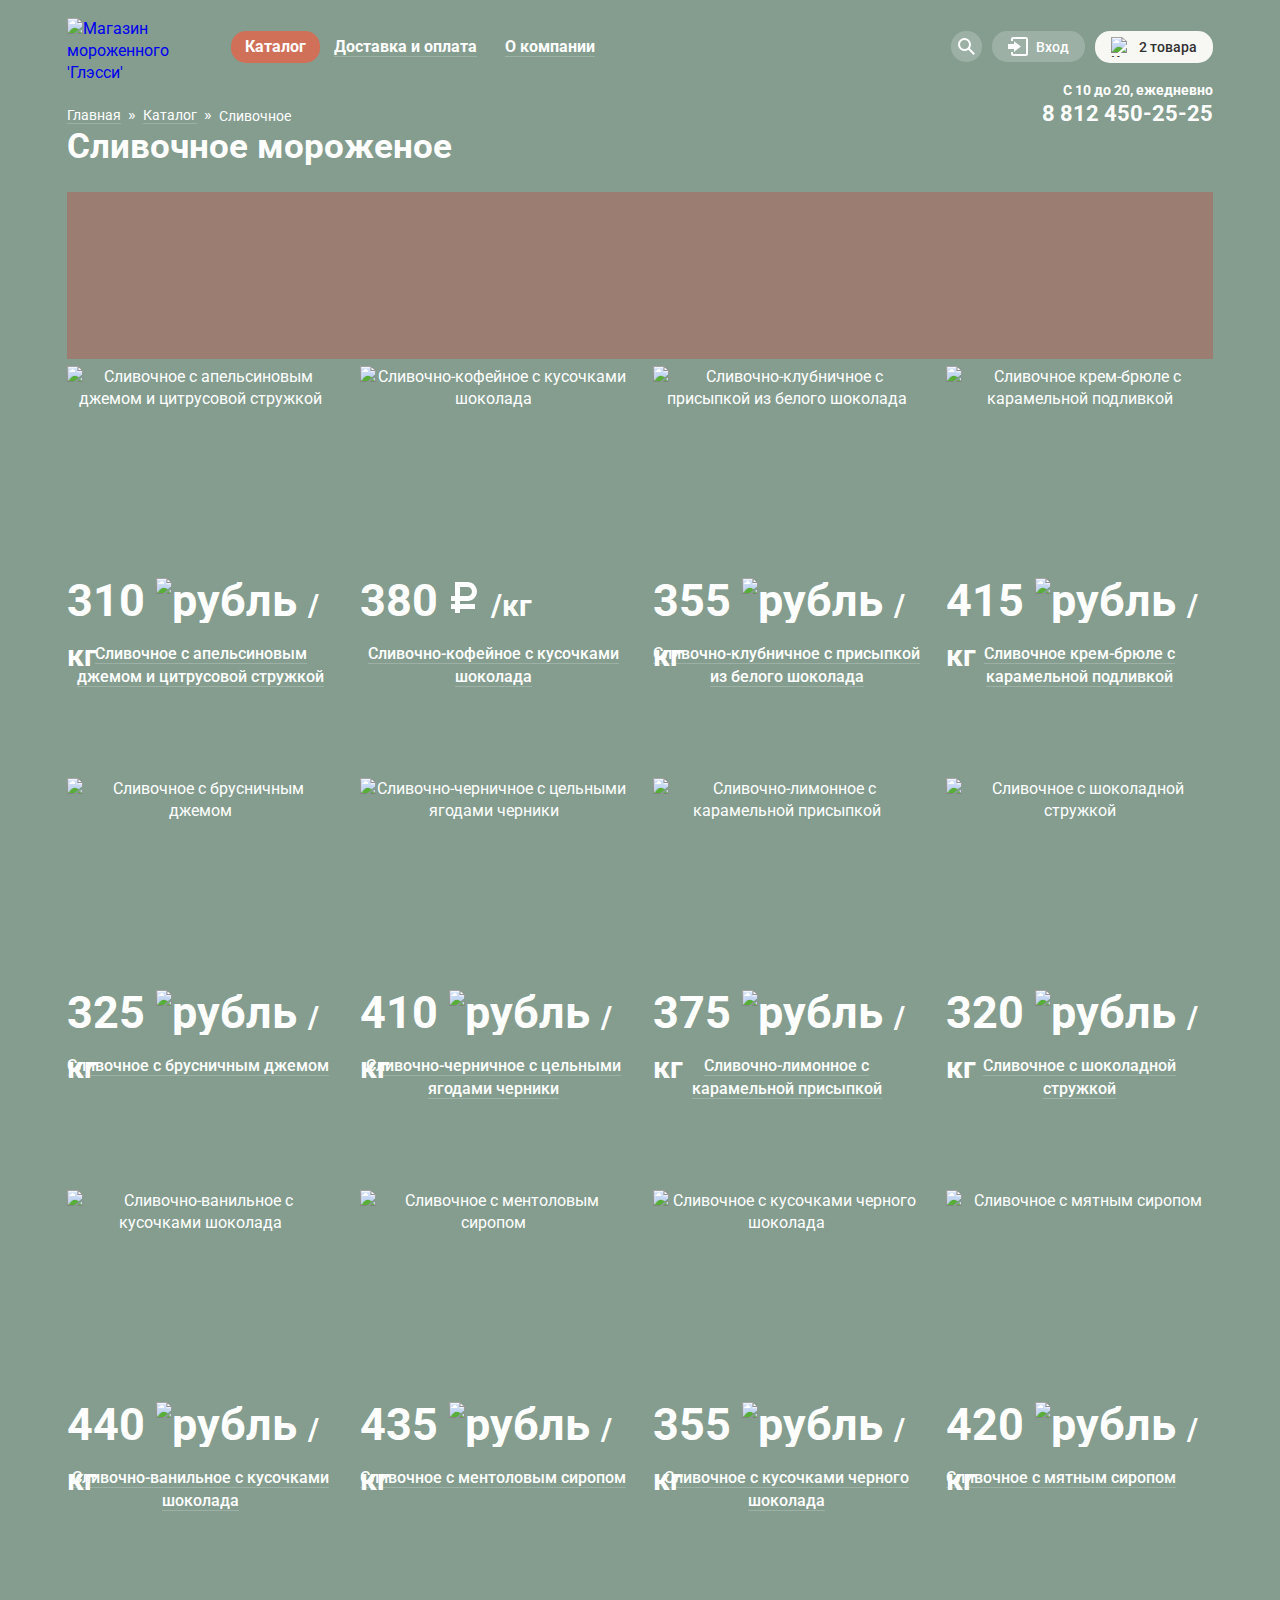
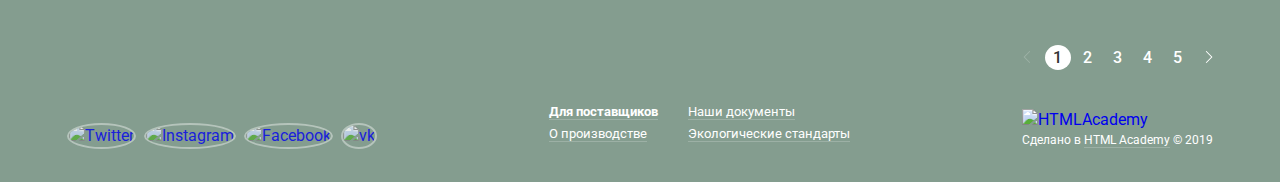
==== commit 65c21de0: "pagination and icon color changhing in user-navigation" ====
--- a/catalog.html
+++ b/catalog.html
@@ -37,7 +37,11 @@
 			<ul class="user-navigation">
 				<li class="user-navigation-item">
 					<a class="user-navigation-link btn-search" href="search.html">
-						<img src="img/loupe.svg" alt="Поиск по саиту" width="17" height="17">
+						<svg xmlns="http://www.w3.org/2000/svg" xmlns:xlink="http://www.w3.org/1999/xlink" width="17" height="17" viewBox="0 0 17 17">
+							<g fill="#fff">
+								<path d="M16.958 15.527L11.75 10.32A6.455 6.455 0 0 0 13 6.5 6.5 6.5 0 1 0 6.5 13a6.465 6.465 0 0 0 3.839-1.263l5.205 5.204 1.414-1.414zM6.5 11C4.019 11 2 8.981 2 6.5S4.019 2 6.5 2 11 4.019 11 6.5 8.981 11 6.5 11z"/>
+							</g>
+						</svg>
 						<span class="visually-hidden">Поиск</span>
 					</a>
 					<form class="form search-form" action="https://echo.htmlacademy.ru" method="post">
@@ -50,7 +54,12 @@
 				</li>
 				<li class="user-navigation-item">
 					<a class="user-navigation-link login-link" href="login.html">
-						<img src="img/entrance.svg" alt="Вход на сайт" width="21" height="19">
+						<svg xmlns="http://www.w3.org/2000/svg" xmlns:xlink="http://www.w3.org/1999/xlink" width="21" height="19" viewBox="0 0 21 19">
+							<g fill="#fff">
+								<path d="M6 14.875L12.917 9.5 6 4.125v2.917H-.042v4.917H6z"/>
+								<path d="M18 0H5C3.9 0 3 .9 3 2v2h2V2h13v15H5v-2H3v2c0 1.1.9 2 2 2h13c1.1 0 2-.9 2-2V2c0-1.1-.9-2-2-2z"/>
+							</g>
+						</svg>
 						<span>Вход</span>
 					</a>
 					<form class="form login-form" action="https://echo.htmlacademy.ru" method="post">
@@ -429,16 +438,23 @@
 					</li>
 					<!-- конец третья строка товаров -->
 				</ul>
-				<div class="pagination">
-						<a class="pagination-item pagination-item-prev" href="#">
+				<div class="pagination container">
+						<a class="pagination-item-prev" href="#">
 							<span class="visually-hidden">Назад</span>
+							<svg class="" xmlns="http://www.w3.org/2000/svg" width="8" height="12" viewBox="0 0 8 12">
+								<path fill="#fff" d="M7.237 5.642L1.73.132c-.2-.197-.52-.197-.717 0s-.198.52 0 .717L6.163 6l-5.15 5.15c-.2.198-.2.52 0 .717.098.1.228.148.357.148.13 0 .26-.05.358-.148l5.51-5.51c.198-.197.198-.517 0-.715z"/>
+							</svg>
 						</a>
 						<a class="pagination-item pagination-item-current" href="#">1</a>
 						<a class="pagination-item" href="#">2</a>
 						<a class="pagination-item" href="#">3</a>
 						<a class="pagination-item" href="#">4</a>
-						<a class="pagination-item pagination-item-next" href="#">
+						<a class="pagination-item" href="#">5</a>
+						<a class="pagination-item-next" href="#">
 							<span class="visually-hidden">Вперед</span>
+							<svg xmlns="http://www.w3.org/2000/svg" width="8" height="12" viewBox="0 0 8 12">
+								<path fill="#fff" d="M7.237 5.642L1.73.132c-.2-.197-.52-.197-.717 0s-.198.52 0 .717L6.163 6l-5.15 5.15c-.2.198-.2.52 0 .717.098.1.228.148.357.148.13 0 .26-.05.358-.148l5.51-5.51c.198-.197.198-.517 0-.715z"/>
+							</svg>
 						</a>
 					</div>
 			</section>
--- a/css/style.css
+++ b/css/style.css
@@ -4,7 +4,7 @@
 
 .temp-catalog	{
 	width: 100%;
-	height: 170px;
+	height: 167px;
 	background-color: rgba(255, 0, 0, .2);
 }
 
@@ -13,7 +13,7 @@
 body {
 	position: relative;
 
-	font-family: "Roboto", "Arial", sans-serif;
+	font-family: Roboto, Arial, sans-serif;
 	font-size: 16px;
 	line-height: 22px;
 	font-weight: 400;
@@ -47,13 +47,10 @@
 
 .container {
 	position: relative;
-
 	width: 1146px;
 	margin: auto;
 	padding-left: 27px;
 	padding-right: 27px;
-
-	outline: 1px solid red;
 }
 
 .text-bold {
@@ -176,10 +173,7 @@
 	left: -8px;
 	
 	margin: 0;
-	padding-top: 0;
-	padding-bottom: 0;
-	padding-left: 6px;
-	padding-right: 9px;
+	padding: 0;
 
 	background-color: rgb(247, 246, 243);
 	border-radius: 5px;
@@ -191,6 +185,11 @@
 	display: none;
 }
 
+.dropdown-menu-item {
+	padding: 0;
+	margin: 0;
+}
+
 .dropdown-menu-item:first-child {
 	margin-top: 5px;
 }
@@ -213,7 +212,7 @@
 }
 
 .dropdown-menu-item:last-child {
-	padding-bottom: 12px;
+	padding-bottom: 5px;
 }
 
 .dropdown-menu-item a {
@@ -289,6 +288,10 @@
 	padding: 7px;	
 }
 
+.user-navigation-link:hover g {
+	fill: #000;
+}
+
 .login-link,
 .cart-empty-link,
 .cart-full-link {
@@ -304,6 +307,11 @@
 	padding-right: 34px;
 }
 
+.cart-full-link {
+	color: rgb(50, 50, 50);
+	background-color: rgb(247, 247, 244);
+}
+
 .cart-empty-link span,
 .cart-full-link span,
 .login-link span {
@@ -394,7 +402,6 @@
 	padding-top: 212px;
 	margin-bottom: 43px;
 
-	z-index: -1;
 }
 
 .slider-bg {
@@ -403,26 +410,31 @@
 	left: 0;
 	width: 100%;
 	height: 100%;
-	z-index: -2;
 }
 
 .bg-1 {
-	background-color: rgb(132, 157, 143);	
+	background-color: rgb(132, 157, 143);
+	z-index: -3;
 }
 
 .bg-2 {
-	background-color: rgb(137, 150, 166);	
+	background-color: rgb(137, 150, 166);
+	z-index: -3;
 }
 
 .bg-3 {
-	background-color: rgb(157, 139, 132);	
-}
-
-.slider-1 {
+	background-color: rgb(157, 139, 132);
+	z-index: -3;
+}
+
+.sliders {
 	position: absolute;
 	top: 0;
 	left: 0;
-
+	z-index: -1;
+}
+
+.slider-1 {
 	width: 1045px;
 	height: 881px;
 
@@ -430,14 +442,9 @@
 	background-image: url(../img/slider-1.png);
 	background-position: top 0 left 78px;
 	background-repeat: no-repeat;
-	z-index: -3;
 }
 
 .slider-2 {
-	position: absolute;
-	top: 0;
-	left: 0;
-
 	width: 1065px;
 	height: 859px;
 
@@ -445,22 +452,15 @@
 	background-image: url(../img/slider-2.png);
 	background-position: top 0 left 68px;
 	background-repeat: no-repeat;
-	z-index: -3;
 }
 
 .slider-3 {
-	position: absolute;
-	top: 0;
-	left: 0;
-
 	width: 1079px;
 	height: 854px;
-
 
 	background-image: url(../img/slider-3.png);
 	background-position: top 0 left 61px;
 	background-repeat: no-repeat;
-	z-index: -3;
 }
 
 .slider-list {
@@ -861,7 +861,7 @@
 	display: flex;
 	flex-wrap: wrap;
 	margin-top: 0;
-	margin-bottom: 70px;
+	margin-bottom: 50px;
 	margin-left: 0;
 	padding: 0;
 
@@ -880,7 +880,7 @@
 	flex-direction: column;
 	width: 267px;
 	margin: 0;
-	padding-top: 5px;
+	padding-top: 7px;
 	padding-bottom: 20px;
 	padding-right: 13px;
 	padding-left: 13px;
@@ -911,8 +911,7 @@
 }
 
 .product-img {
-	position: relative;
-	z-index: -2;
+	z-index: -3;
 }
 
 .product:hover .product-img {
@@ -949,7 +948,7 @@
 }
 
 .product-price {
-	margin-top: -65px;
+	margin-top: -55px;
 	margin-bottom: 73px;
 
 	font-size: 45px;
@@ -964,7 +963,7 @@
 
 .btn-product {
 	position: absolute;
-	top: 335px;
+	top: 340px;
 	left: 48px;
 
 	padding-right: 15px;
@@ -989,10 +988,19 @@
 }
 
 .pagination-item {
+	display: inline-block;
+	padding-top: 2px;
+	padding-bottom: 1px;
+	padding-right: 9px;
+	padding-left: 8px;
+	margin-right: 0px;
+
 	font-size: 16px;
 	line-height: 22px;
 	font-weight: 500;
 	color: rgb(255, 255, 255);
+
+	border-radius: 50%
 }
 
 .pagination-item:hover,
@@ -1013,6 +1021,19 @@
 	color: rgb(50, 50, 50);
 
 	background-color: rgb(255, 255, 255);
+}
+
+.pagination-item-prev {
+	margin-right: 10px;
+	opacity: .2;
+}
+
+.pagination-item-prev svg {
+	transform: rotate(180deg);
+}
+
+.pagination-item-next {
+	margin-left: 10px;
 }
 /*END of Pagination*/
 
@@ -1145,7 +1166,7 @@
 }
 
 .social-link:active .social-icon {
-	fill: rgb(233, 233, 233);
+	fill: rgb(233, 233, 0);
 	opacity: 1;
 }
 
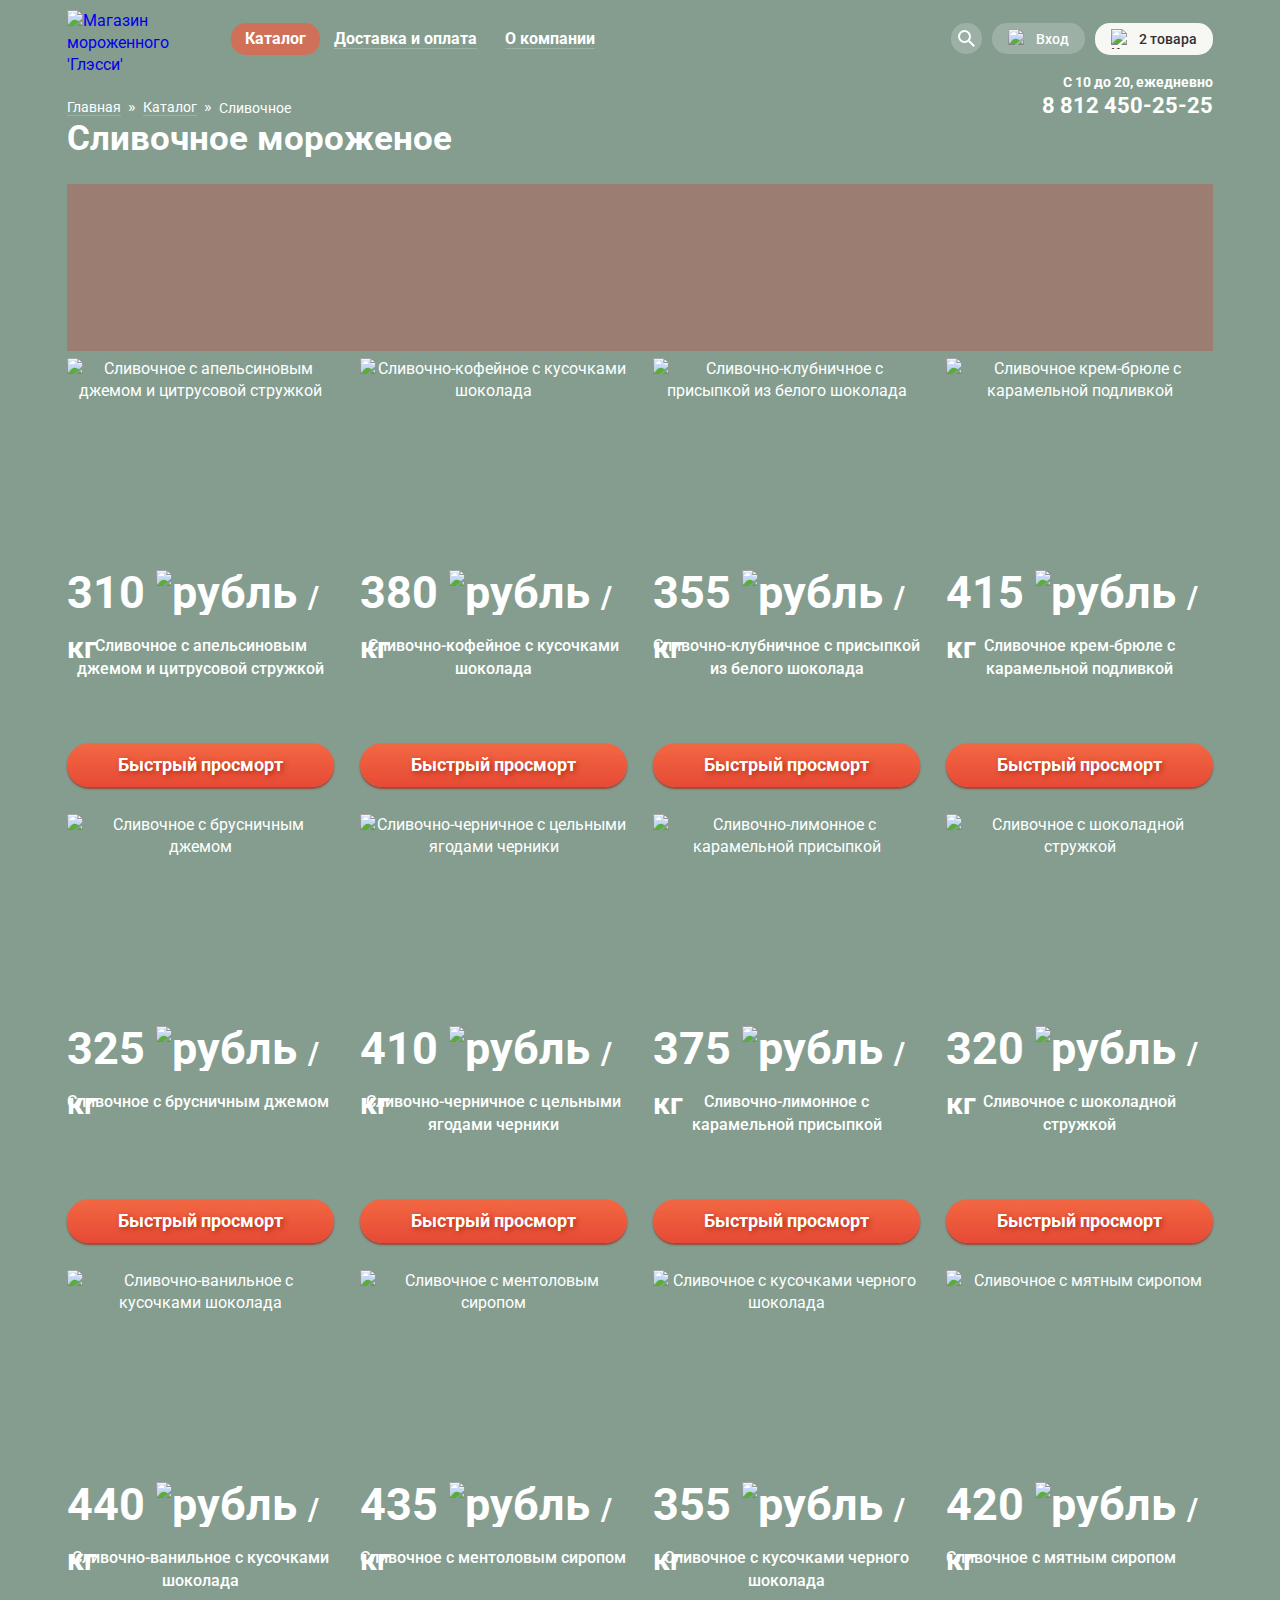
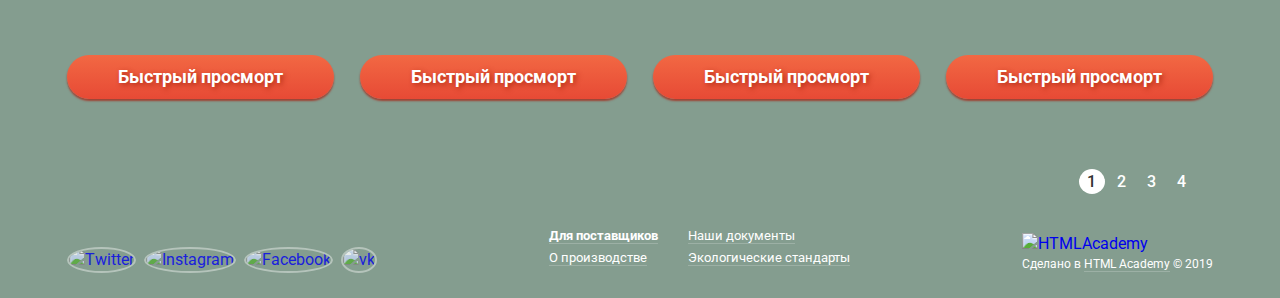
==== commit 59833403: "back to commit 257997d8 before slider and filters" ====
--- a/catalog.html
+++ b/catalog.html
@@ -14,16 +14,16 @@
 					<a href="index.html">
 						<img src="img/logo.svg" alt="Магазин мороженного 'Глэсси'" width="154" height="64">
 					</a>
-				</div>			
+				</div>
 				<ul class="main-navigation-list">
 					<li class="main-navigation-item">
 						<a class="main-navigation-link main-navigation-link-current" href="catalog.html">Каталог</a>
 						<ul class="dropdown-menu-list">
-							<li class="dropdown-menu-item"><a class="text-bold" href="#">Новинки</a></li>
-							<li class="dropdown-menu-item"><a class="dropdown-link-current" href="catalog.html">Сливочное</a></li>
-							<li class="dropdown-menu-item"><a href="#">Щербеты</a></li>
-							<li class="dropdown-menu-item"><a href="#">Фруктовый лед</a></li>
-							<li class="dropdown-menu-item"><a href="#">Мелорин</a></li>
+							<li class="dropdown-menu-item"><a class="dropdown-link text-bold" href="#">Новинки</a></li>
+							<li class="dropdown-menu-item"><a class="dropdown-link dropdown-link-current" href="catalog.html">Сливочное</a></li>
+							<li class="dropdown-menu-item"><a class="dropdown-link" href="#">Щербеты</a></li>
+							<li class="dropdown-menu-item"><a class="dropdown-link" href="#">Фруктовый лед</a></li>
+							<li class="dropdown-menu-item"><a class="dropdown-link" href="#">Мелорин</a></li>
 						</ul>
 					</li>
 					<li class="main-navigation-item">
@@ -37,11 +37,7 @@
 			<ul class="user-navigation">
 				<li class="user-navigation-item">
 					<a class="user-navigation-link btn-search" href="search.html">
-						<svg xmlns="http://www.w3.org/2000/svg" xmlns:xlink="http://www.w3.org/1999/xlink" width="17" height="17" viewBox="0 0 17 17">
-							<g fill="#fff">
-								<path d="M16.958 15.527L11.75 10.32A6.455 6.455 0 0 0 13 6.5 6.5 6.5 0 1 0 6.5 13a6.465 6.465 0 0 0 3.839-1.263l5.205 5.204 1.414-1.414zM6.5 11C4.019 11 2 8.981 2 6.5S4.019 2 6.5 2 11 4.019 11 6.5 8.981 11 6.5 11z"/>
-							</g>
-						</svg>
+						<img src="img/loupe.svg" alt="Поиск по саиту" width="17" height="17">
 						<span class="visually-hidden">Поиск</span>
 					</a>
 					<form class="form search-form" action="https://echo.htmlacademy.ru" method="post">
@@ -54,12 +50,7 @@
 				</li>
 				<li class="user-navigation-item">
 					<a class="user-navigation-link login-link" href="login.html">
-						<svg xmlns="http://www.w3.org/2000/svg" xmlns:xlink="http://www.w3.org/1999/xlink" width="21" height="19" viewBox="0 0 21 19">
-							<g fill="#fff">
-								<path d="M6 14.875L12.917 9.5 6 4.125v2.917H-.042v4.917H6z"/>
-								<path d="M18 0H5C3.9 0 3 .9 3 2v2h2V2h13v15H5v-2H3v2c0 1.1.9 2 2 2h13c1.1 0 2-.9 2-2V2c0-1.1-.9-2-2-2z"/>
-							</g>
-						</svg>
+						<img src="img/entrance.svg" alt="Вход на сайт" width="21" height="19">
 						<span>Вход</span>
 					</a>
 					<form class="form login-form" action="https://echo.htmlacademy.ru" method="post">
@@ -94,9 +85,7 @@
 									</button>
 								</td>
 								<td>
-									<a href="catalog-item.html">
-										<img src="img/product-1-thumbnail.png" alt="Пломбир с апельсиновым джемом" width="33" height="33">
-									</a>
+									<img src="img/product-1-thumbnail.png" alt="Пломбир с апельсиновым джемом" width="33" height="33">
 								</td>
 								<td class="cart-description">
 									<a href="catalog-item.html">Пломбир с апельсиновым джемом</a>
@@ -107,6 +96,9 @@
 									<span class="cart-product-price">200 руб.</span>
 								</td>
 								<td class="cart-product-summ">300 руб.</td>
+							</tr>
+							<tr>
+								<td class="cart-empty-block" colspan="5"></td>
 							</tr>
 							<tr>
 								<td class="cart-delete-item">
@@ -115,9 +107,7 @@
 									</button>
 								</td>
 								<td>
-									<a href="catalog-item.html">
-										<img src="img/product-3-thumbnail.png" alt="Клубничный пломбир с присыпкой из белого шоколада" width="33" height="33">
-									</a>
+									<img src="img/product-3-thumbnail.png" alt="Клубничный пломбир с присыпкой из белого шоколада" width="33" height="33">
 								</td>
 								<td class="cart-description">
 									<a href="catalog-item.html">Клубничный пломбир с присыпкой из белого шоколада</a>
@@ -128,6 +118,9 @@
 									<span class="cart-product-price">300 руб.</span>
 								</td>
 								<td class="cart-product-summ">450 руб.</td>
+							</tr>
+							<tr>
+								<td class="cart-empty-block" colspan="5"></td>
 							</tr>
 							<tr>
 								<td class="cart-summ" colspan="5">
@@ -138,7 +131,7 @@
 						</table>
 					</div>
 				</li>
-			</ul>			
+			</ul>
 		</header>
 		<main class="container">
 			<div class="row">
@@ -243,65 +236,64 @@
 						<article class="product">
 							<h3 class="product-title">
 								<a class="product-link" href="catalog-item.html">
-									<span class="border-bottom">Сливочное с апельсиновым джемом и цитрусовой стружкой</span>
-								</a>
-							</h3>
-							<img class="product-img" src="img/product-1.png" width="267" height="267" alt="Сливочное с апельсиновым джемом и цитрусовой стружкой">
+									Сливочное с апельсиновым джемом и цитрусовой стружкой
+								</a>
+							</h3>
+							<img src="img/product-1.png" width="267" height="267" alt="Сливочное с апельсиновым джемом и цитрусовой стружкой">
 							<p class="product-price">
 								310
-								<img src="img/ruble.svg" width="31" height="36" alt="рубль">
-								<span>/кг</span>
-							</p>
-							<a class="btn btn-product" href="catalog-item.html">Быстрый просморт</a>
-						</article>
-					</li>
-					<li class="product-item">
-						<article class="product">
-							<h3 class="product-title">
-								<a class="product-link" href="catalog-item.html">
-									<span class="border-bottom">Сливочно-кофейное с кусочками шоколада</span>
-								</a>
-							</h3>
-							<img class="product-img" src="img/product-2.png" width="267" height="267" alt="Сливочно-кофейное с кусочками шоколада">
+								<img src="img/ruble.svg" width="26" height="31" alt="рубль">
+								<span>/кг</span>
+							</p>
+							<a class="btn" href="catalog-item.html">Быстрый просморт</a>
+						</article>
+					</li>
+					<li class="product-item">
+						<article class="product">
+							<h3 class="product-title">
+								<a class="product-link" href="catalog-item.html">
+									Сливочно-кофейное с кусочками шоколада
+								</a>
+							</h3>
+							<img src="img/product-2.png" width="267" height="267" alt="Сливочно-кофейное с кусочками шоколада">
 							<p class="product-price">
 								380
-								<!-- <img src="img/ruble.svg" width="31" height="36" alt="рубль"> -->
-								<svg xmlns="http://www.w3.org/2000/svg" width="31" height="36" viewBox="0 0 31 36"><path fill="#fff" d="M11 21h7.451c5.247 0 9.5-4.253 9.5-9.5S23.698 2 18.451 2H6v14H2v5h4v3H2v5h4v4h5v-4h15v-5H11v-3zm0-14h7.451v-.03a4.53 4.53 0 0 1 0 9.06V16H11V7z"/></svg>
-								<span>/кг</span>
-							</p>
-							<a class="btn btn-product" href="catalog-item.html">Быстрый просморт</a>
-						</article>
-					</li>
-					<li class="product-item">
-						<article class="product product1">
-							<h3 class="product-title">
-								<a class="product-link" href="catalog-item.html">
-									<span class="border-bottom">Сливочно-клубничное с присыпкой из белого шоколада</span>
-								</a>
-							</h3>
-							<img class="product-img" src="img/product-3.png" width="267" height="267" alt="Сливочно-клубничное с присыпкой из белого шоколада">
+								<img src="img/ruble.svg" width="26" height="31" alt="рубль">
+								<span>/кг</span>
+							</p>
+							<a class="btn" href="catalog-item.html">Быстрый просморт</a>
+						</article>
+					</li>
+					<li class="product-item">
+						<article class="product">
+							<h3 class="product-title">
+								<a class="product-link" href="catalog-item.html">
+									Сливочно-клубничное с присыпкой из белого шоколада
+								</a>
+							</h3>
+							<img src="img/product-3.png" width="267" height="267" alt="Сливочно-клубничное с присыпкой из белого шоколада">
 							<p class="product-price">
 								355
-								<img src="img/ruble.svg" width="31" height="36" alt="рубль">
-								<span>/кг</span>
-							</p>
-							<a class="btn btn-product" href="catalog-item.html">Быстрый просморт</a>
-						</article>
-					</li>
-					<li class="product-item">
-						<article class="product">
-							<h3 class="product-title">
-								<a class="product-link" href="catalog-item.html">
-									<span class="border-bottom">Сливочное крем-брюле с карамельной подливкой</span>
-								</a>
-							</h3>
-							<img class="product-img" class="product-img" src="img/product-4.png" width="267" height="267" alt="Сливочное крем-брюле с карамельной подливкой">
+								<img src="img/ruble.svg" width="26" height="31" alt="рубль">
+								<span>/кг</span>
+							</p>
+							<a class="btn" href="catalog-item.html">Быстрый просморт</a>
+						</article>
+					</li>
+					<li class="product-item">
+						<article class="product">
+							<h3 class="product-title">
+								<a class="product-link" href="catalog-item.html">
+									Сливочное крем-брюле с карамельной подливкой
+								</a>
+							</h3>
+							<img src="img/product-4.png" width="267" height="267" alt="Сливочное крем-брюле с карамельной подливкой">
 							<p class="product-price">
 								415
-								<img src="img/ruble.svg" width="31" height="36" alt="рубль">
-								<span>/кг</span>
-							</p>
-							<a class="btn btn-product" href="catalog-item.html">Быстрый просморт</a>
+								<img src="img/ruble.svg" width="26" height="31" alt="рубль">
+								<span>/кг</span>
+							</p>
+							<a class="btn" href="catalog-item.html">Быстрый просморт</a>
 						</article>
 					</li>
 					<!-- конец первая строка товаров -->
@@ -310,64 +302,64 @@
 						<article class="product">
 							<h3 class="product-title">
 								<a class="product-link" href="catalog-item.html">
-									<span class="border-bottom">Сливочное с брусничным джемом</span>
-								</a>
-							</h3>
-							<img class="product-img" src="img/product-5.png" width="267" height="267" alt="Сливочное с брусничным джемом">
+									Сливочное с брусничным джемом
+								</a>
+							</h3>
+							<img src="img/product-5.png" width="267" height="267" alt="Сливочное с брусничным джемом">
 							<p class="product-price">
 								325
-								<img src="img/ruble.svg" width="31" height="36" alt="рубль">
-								<span>/кг</span>
-							</p>
-							<a class="btn btn-product" href="catalog-item.html">Быстрый просморт</a>
-						</article>
-					</li>
-					<li class="product-item">
-						<article class="product">
-							<h3 class="product-title">
-								<a class="product-link" href="catalog-item.html">
-									<span class="border-bottom">Сливочно-черничное с цельными ягодами черники</span>
-								</a>
-							</h3>
-							<img class="product-img" src="img/product-6.png" width="267" height="267" alt="Сливочно-черничное с цельными ягодами черники">
+								<img src="img/ruble.svg" width="26" height="31" alt="рубль">
+								<span>/кг</span>
+							</p>
+							<a class="btn" href="catalog-item.html">Быстрый просморт</a>
+						</article>
+					</li>
+					<li class="product-item">
+						<article class="product">
+							<h3 class="product-title">
+								<a class="product-link" href="catalog-item.html">
+									Сливочно-черничное с цельными ягодами черники
+								</a>
+							</h3>
+							<img src="img/product-6.png" width="267" height="267" alt="Сливочно-черничное с цельными ягодами черники">
 							<p class="product-price">
 								410
-								<img src="img/ruble.svg" width="31" height="36" alt="рубль">
-								<span>/кг</span>
-							</p>
-							<a class="btn btn-product" href="catalog-item.html">Быстрый просморт</a>
-						</article>
-					</li>
-					<li class="product-item">
-						<article class="product">
-							<h3 class="product-title">
-								<a class="product-link" href="catalog-item.html">
-									<span class="border-bottom">Сливочно-лимонное с карамельной присыпкой</span>
-								</a>
-							</h3>
-							<img class="product-img" src="img/product-7.png" width="267" height="267" alt="Сливочно-лимонное с карамельной присыпкой">
+								<img src="img/ruble.svg" width="26" height="31" alt="рубль">
+								<span>/кг</span>
+							</p>
+							<a class="btn" href="catalog-item.html">Быстрый просморт</a>
+						</article>
+					</li>
+					<li class="product-item">
+						<article class="product">
+							<h3 class="product-title">
+								<a class="product-link" href="catalog-item.html">
+									Сливочно-лимонное с карамельной присыпкой
+								</a>
+							</h3>
+							<img src="img/product-7.png" width="267" height="267" alt="Сливочно-лимонное с карамельной присыпкой">
 							<p class="product-price">
 								375
-								<img src="img/ruble.svg" width="31" height="36" alt="рубль">
-								<span>/кг</span>
-							</p>
-							<a class="btn btn-product" href="catalog-item.html">Быстрый просморт</a>
-						</article>
-					</li>
-					<li class="product-item">
-						<article class="product">
-							<h3 class="product-title">
-								<a class="product-link" href="catalog-item.html">
-									<span class="border-bottom">Сливочное с шоколадной стружкой</span>
-								</a>
-							</h3>
-							<img class="product-img" src="img/product-8.png" width="267" height="267" alt="Сливочное с шоколадной стружкой">
+								<img src="img/ruble.svg" width="26" height="31" alt="рубль">
+								<span>/кг</span>
+							</p>
+							<a class="btn" href="catalog-item.html">Быстрый просморт</a>
+						</article>
+					</li>
+					<li class="product-item">
+						<article class="product">
+							<h3 class="product-title">
+								<a class="product-link" href="catalog-item.html">
+									Сливочное с шоколадной стружкой
+								</a>
+							</h3>
+							<img src="img/product-8.png" width="267" height="267" alt="Сливочное с шоколадной стружкой">
 							<p class="product-price">
 								320
-								<img src="img/ruble.svg" width="31" height="36" alt="рубль">
-								<span>/кг</span>
-							</p>
-							<a class="btn btn-product" href="catalog-item.html">Быстрый просморт</a>
+								<img src="img/ruble.svg" width="26" height="31" alt="рубль">
+								<span>/кг</span>
+							</p>
+							<a class="btn" href="catalog-item.html">Быстрый просморт</a>
 						</article>
 					</li>
 					<!-- конец вторая строка товаров -->
@@ -376,85 +368,78 @@
 						<article class="product">
 							<h3 class="product-title">
 								<a class="product-link" href="catalog-item.html">
-									<span class="border-bottom">Сливочно-ванильное с кусочками шоколада</span>
-								</a>
-							</h3>
-							<img class="product-img" src="img/product-9.png" width="267" height="267" alt="Сливочно-ванильное с кусочками шоколада">
+									Сливочно-ванильное с кусочками шоколада
+								</a>
+							</h3>
+							<img src="img/product-9.png" width="267" height="267" alt="Сливочно-ванильное с кусочками шоколада">
 							<p class="product-price">
 								440
-								<img src="img/ruble.svg" width="31" height="36" alt="рубль">
-								<span>/кг</span>
-							</p>
-							<a class="btn btn-product" href="catalog-item.html">Быстрый просморт</a>
-						</article>
-					</li>
-					<li class="product-item">
-						<article class="product">
-							<h3 class="product-title">
-								<a class="product-link" href="catalog-item.html">
-									<span class="border-bottom">Сливочное с ментоловым сиропом</span>
-								</a>
-							</h3>
-							<img class="product-img" class="product-img" src="img/product-10.png" width="267" height="267" alt="Сливочное с ментоловым сиропом">
+								<img src="img/ruble.svg" width="26" height="31" alt="рубль">
+								<span>/кг</span>
+							</p>
+							<a class="btn" href="catalog-item.html">Быстрый просморт</a>
+						</article>
+					</li>
+					<li class="product-item">
+						<article class="product">
+							<h3 class="product-title">
+								<a class="product-link" href="catalog-item.html">
+									Сливочное с ментоловым сиропом
+								</a>
+							</h3>
+							<img src="img/product-10.png" width="267" height="267" alt="Сливочное с ментоловым сиропом">
 							<p class="product-price">
 								435
-								<img src="img/ruble.svg" width="31" height="36" alt="рубль">
-								<span>/кг</span>
-							</p>
-							<a class="btn btn-product" href="catalog-item.html">Быстрый просморт</a>
-						</article>
-					</li>
-					<li class="product-item">
-						<article class="product">
-							<h3 class="product-title">
-								<a class="product-link" href="catalog-item.html">
-									<span class="border-bottom">Сливочное с кусочками черного шоколада</span>
-								</a>
-							</h3>
-							<img class="product-img" src="img/product-11.png" width="267" height="267" alt="Сливочное с кусочками черного шоколада">
+								<img src="img/ruble.svg" width="26" height="31" alt="рубль">
+								<span>/кг</span>
+							</p>
+							<a class="btn" href="catalog-item.html">Быстрый просморт</a>
+						</article>
+					</li>
+					<li class="product-item">
+						<article class="product">
+							<h3 class="product-title">
+								<a class="product-link" href="catalog-item.html">
+									Сливочное с кусочками черного шоколада
+								</a>
+							</h3>
+							<img src="img/product-11.png" width="267" height="267" alt="Сливочное с кусочками черного шоколада">
 							<p class="product-price">
 								355
-								<img src="img/ruble.svg" width="31" height="36" alt="рубль">
-								<span>/кг</span>
-							</p>
-							<a class="btn btn-product" href="catalog-item.html">Быстрый просморт</a>
-						</article>
-					</li>
-					<li class="product-item">
-						<article class="product">
-							<h3 class="product-title">
-								<a class="product-link" href="catalog-item.html">
-									<span class="border-bottom">Сливочное с мятным сиропом</span>
-								</a>
-							</h3>
-							<img class="product-img" src="img/product-12.png" width="267" height="267" alt="Сливочное с мятным сиропом">
+								<img src="img/ruble.svg" width="26" height="31" alt="рубль">
+								<span>/кг</span>
+							</p>
+							<a class="btn" href="catalog-item.html">Быстрый просморт</a>
+						</article>
+					</li>
+					<li class="product-item">
+						<article class="product">
+							<h3 class="product-title">
+								<a class="product-link" href="catalog-item.html">
+									Сливочное с мятным сиропом
+								</a>
+							</h3>
+							<img src="img/product-12.png" width="267" height="267" alt="Сливочное с мятным сиропом">
 							<p class="product-price">
 								420
-								<img src="img/ruble.svg" width="31" height="36" alt="рубль">
-								<span>/кг</span>
-							</p>
-							<a class="btn btn-product" href="catalog-item.html">Быстрый просморт</a>
+								<img src="img/ruble.svg" width="26" height="31" alt="рубль">
+								<span>/кг</span>
+							</p>
+							<a class="btn" href="catalog-item.html">Быстрый просморт</a>
 						</article>
 					</li>
 					<!-- конец третья строка товаров -->
 				</ul>
-				<div class="pagination container">
-						<a class="pagination-item-prev" href="#">
+				<div class="pagination">
+						<a class="pagination-item pagination-item-prev" href="#">
 							<span class="visually-hidden">Назад</span>
-							<svg class="" xmlns="http://www.w3.org/2000/svg" width="8" height="12" viewBox="0 0 8 12">
-								<path fill="#fff" d="M7.237 5.642L1.73.132c-.2-.197-.52-.197-.717 0s-.198.52 0 .717L6.163 6l-5.15 5.15c-.2.198-.2.52 0 .717.098.1.228.148.357.148.13 0 .26-.05.358-.148l5.51-5.51c.198-.197.198-.517 0-.715z"/>
-							</svg>
 						</a>
 						<a class="pagination-item pagination-item-current" href="#">1</a>
 						<a class="pagination-item" href="#">2</a>
 						<a class="pagination-item" href="#">3</a>
 						<a class="pagination-item" href="#">4</a>
-						<a class="pagination-item" href="#">5</a>
-						<a class="pagination-item-next" href="#">
+						<a class="pagination-item pagination-item-next" href="#">
 							<span class="visually-hidden">Вперед</span>
-							<svg xmlns="http://www.w3.org/2000/svg" width="8" height="12" viewBox="0 0 8 12">
-								<path fill="#fff" d="M7.237 5.642L1.73.132c-.2-.197-.52-.197-.717 0s-.198.52 0 .717L6.163 6l-5.15 5.15c-.2.198-.2.52 0 .717.098.1.228.148.357.148.13 0 .26-.05.358-.148l5.51-5.51c.198-.197.198-.517 0-.715z"/>
-							</svg>
 						</a>
 					</div>
 			</section>
--- a/css/style.css
+++ b/css/style.css
@@ -7,13 +7,15 @@
 	height: 167px;
 	background-color: rgba(255, 0, 0, .2);
 }
-
 /*********************/
 
 body {
-	position: relative;
-
-	font-family: Roboto, Arial, sans-serif;
+	width: 1200px;
+
+	margin: 0 auto;
+	padding: 0;
+
+	font-family: "Roboto", "Arial", sans-serif;
 	font-size: 16px;
 	line-height: 22px;
 	font-weight: 400;
@@ -88,8 +90,7 @@
 
 .btn:hover,
 .btn:focus {
-	background: linear-gradient(180deg, rgb(242, 104, 67), rgb(231, 74, 53)), rgba(255, 255, 255, .2);
-	background-blend-mode: screen;
+	background: linear-gradient(0deg, rgb(236, 111, 94), rgb(245, 134, 105));
 	cursor: pointer;
 	outline: none;
 }
@@ -215,8 +216,9 @@
 	padding-bottom: 5px;
 }
 
-.dropdown-menu-item a {
+.dropdown-link {
 	display: inline-block;
+	vertical-align: middle;
 	margin: 0;
 	padding-top: 8px;
 	padding-bottom: 8px;
@@ -226,6 +228,7 @@
 
 	font-size: 14px;
 	line-height: 16px;
+	font-weight: 400;
 	color: rgb(50, 50, 50);
 }
 
@@ -440,7 +443,7 @@
 
 
 	background-image: url(../img/slider-1.png);
-	background-position: top 0 left 78px;
+	background-position: top left 78px;
 	background-repeat: no-repeat;
 }
 
@@ -450,7 +453,7 @@
 
 
 	background-image: url(../img/slider-2.png);
-	background-position: top 0 left 68px;
+	background-position: top left 68px;
 	background-repeat: no-repeat;
 }
 
@@ -459,7 +462,7 @@
 	height: 854px;
 
 	background-image: url(../img/slider-3.png);
-	background-position: top 0 left 61px;
+	background-position: top left 61px;
 	background-repeat: no-repeat;
 }
 
@@ -550,14 +553,14 @@
 .offers-raspberry {
 	background-color: rgba(161, 67, 94, .5);
 	background-image: url(../img/bg-raspberry.jpg);
-	background-position: top 0 right 0;
+	background-position: top right;
 	background-repeat: no-repeat;
 }
 
 .offers-choco {
 	background-image: url(../img/bg-choco.jpg);
 	background-color: rgba(118, 70, 47, .5);
-	background-position: top 0 right 0;
+	background-position: top right;
 	background-repeat: no-repeat;
 }
 
@@ -577,7 +580,6 @@
 }
 
 .btn-offer {
-	margin-top: 43px;
 	text-align: right;
 }
 /*END of Promo Section*/
@@ -594,7 +596,7 @@
 
 	background-color: rgb(236, 222, 195);
 	background-image: url(../img/bg-wafer.jpg);
-	background-position: top 0 right 0;
+	background-position: top right;
 	background-repeat: repeat;
 	border-radius: 15px;
 }
@@ -632,25 +634,25 @@
 .feature-product {
 	background-image: url(../img/ice-cream.svg);
 	background-repeat: no-repeat;
-	background-position: top 9px left 0;
+	background-position: top 9px left;
 }
 
 .feature-eco {
 	background-image:	url(../img/eco.svg);
 	background-repeat: no-repeat;
-	background-position: top 9px left 0;	
+	background-position: top 9px left;	
 }
 
 .feature-farm {	
 	background-image: url(../img/cow.svg);
 	background-repeat: no-repeat;
-	background-position: top 9px left 0;
+	background-position: top 9px left;
 }
 
 .feature-thermo {
 	background-image: url(../img/thermometer.svg);
 	background-repeat: no-repeat;
-	background-position: top 9px left 0;	
+	background-position: top 9px left;	
 }
 /*END of Features in index.html*/
 /*Widjets*/
@@ -669,7 +671,7 @@
 
 	background-color: rgb(255, 255, 255);
 	background-image: url(../img/bg-strawberry.png);
-	background-position: top 0 right 0;
+	background-position: top right;
 	background-repeat: no-repeat;
 	border-radius: 15px;
 }
@@ -713,7 +715,7 @@
 
 	background-color: rgb(248, 247, 244);
 	background: url(../img/bg-post.svg);
-	background-position: 0 0;
+	background-position: top right;
 	background-repeat: no-repeat;
 	border-radius: 15px;
 }
@@ -1063,8 +1065,8 @@
 	left: 265px;
 	width: 250px;
 	height: 150px;
-	background-image: url(../img/pin.svg), url(../img/pin-shadow.png);
-	background-position: top 0 left 0, top 32px left 35px;
+	background-image: url(../img/pin-shadow.png);
+	background-position: top left;
 	background-repeat: no-repeat, no-repeat;
 	box-shadow: 
 }
@@ -1218,7 +1220,7 @@
 
 .footer-menu-item:first-child {
 	background-image: url(../img/heart.svg);
-	background-position: 8px 5px;
+	background-position: top 8px left 5px;
 	background-repeat: no-repeat;
 }
 
